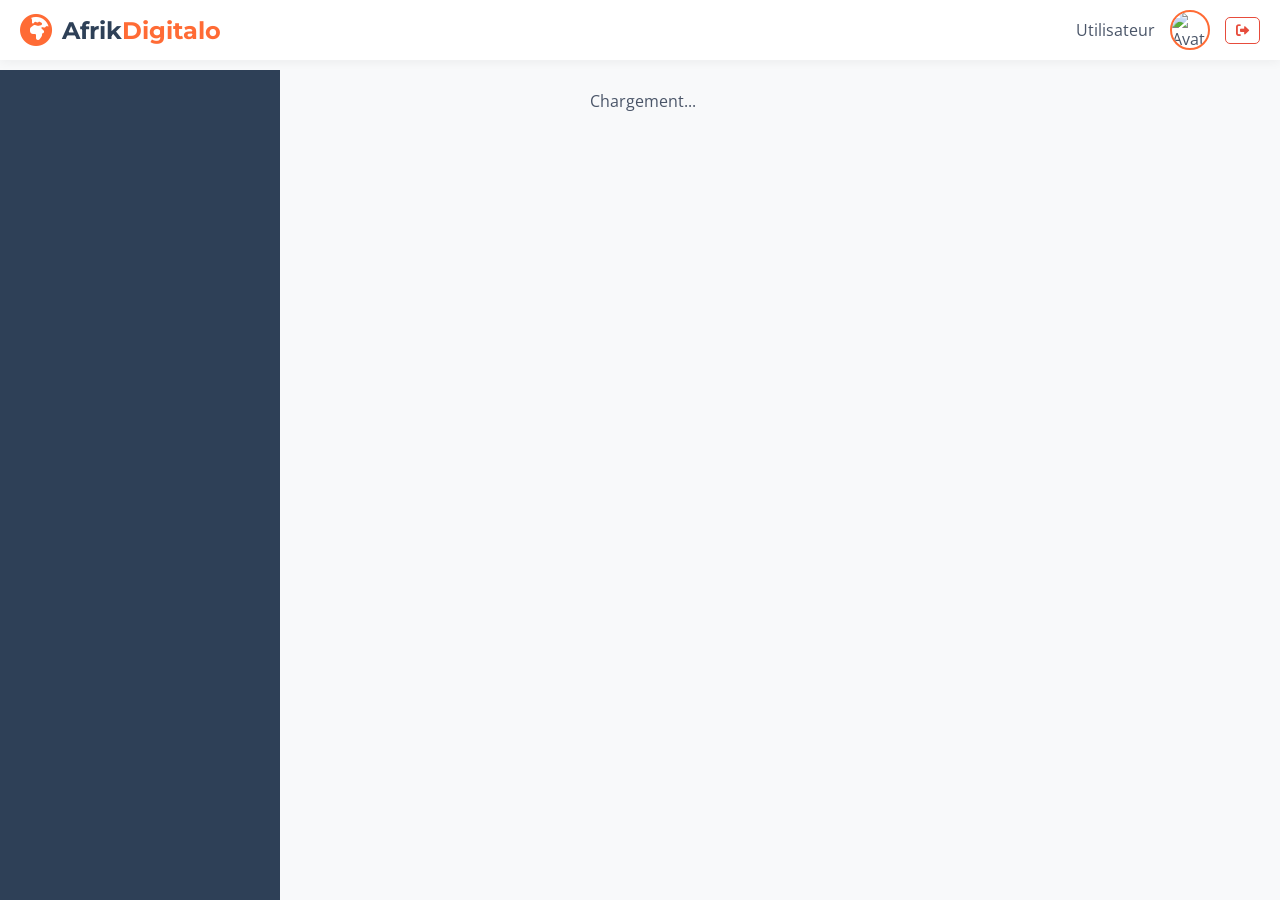
==== cart.html @ 859230e5 "Add files via upload" ====
<!DOCTYPE html>
<html lang="fr">
<head>
    <meta charset="UTF-8">
    <meta name="viewport" content="width=device-width, initial-scale=1.0, maximum-scale=1.0, user-scalable=yes">
    <title>Panier - AfrikDigitalo</title>
    <link href="https://fonts.googleapis.com/css2?family=Montserrat:wght@400;500;600;700&family=Open+Sans:wght@300;400;600&display=swap" rel="stylesheet">
    <link rel="stylesheet" href="https://cdnjs.cloudflare.com/ajax/libs/font-awesome/6.0.0-beta3/css/all.min.css">
    <link rel="stylesheet" href="style.css">
</head>
<body>
    <header class="main-header">
        <div class="logo">
            <i class="fas fa-globe-africa"></i>
            <span>Afrik<span class="highlight">Digitalo</span></span>
        </div>
        <div class="header-user">
            <span id="headerUserName">Utilisateur</span>
            <img id="headerAvatar" src="https://randomuser.me/api/portraits/lego/1.jpg" alt="Avatar">
            <button class="btn-logout" id="logoutBtn"><i class="fas fa-sign-out-alt"></i></button>
        </div>
    </header>

    <button class="mobile-menu-toggle" id="menuToggle"><i class="fas fa-bars"></i></button>

    <div class="dashboard">
        <aside class="sidebar" id="sidebar">
            <nav>
                <ul id="sidebarNav"></ul>
            </nav>
        </aside>

        <main class="main-content" id="mainContent">
            <div id="verificationBanner" class="verification-banner" style="display: none;">
                <p><i class="fas fa-exclamation-triangle"></i> Votre adresse email n'est pas encore vérifiée.</p>
                <button id="resendVerificationBtn">Renvoyer l'email</button>
            </div>

            <div id="cartContent">Chargement...</div>
        </main>
    </div>

    <nav class="mobile-nav" id="mobileNav">
        <ul id="mobileNavList"></ul>
    </nav>

    <div class="modal" id="logoutModal">
        <div class="modal-content">
            <span class="modal-close" onclick="closeLogoutModal()">&times;</span>
            <h3>Confirmation</h3>
            <p>Êtes-vous sûr de vouloir vous déconnecter ?</p>
            <div style="display: flex; gap: 10px; margin-top: 20px;">
                <button class="btn btn-primary" id="confirmLogout">Oui</button>
                <button class="btn btn-secondary" onclick="closeLogoutModal()">Non</button>
            </div>
        </div>
    </div>

    <div id="toast" class="toast"></div>

    <script src="https://www.gstatic.com/firebasejs/10.7.1/firebase-app-compat.js"></script>
    <script src="https://www.gstatic.com/firebasejs/10.7.1/firebase-auth-compat.js"></script>
    <script src="https://www.gstatic.com/firebasejs/10.7.1/firebase-firestore-compat.js"></script>
    <script src="auth.js"></script>
    <script>
        document.addEventListener('DOMContentLoaded', async () => {
            await requireAuth();
            if (!userData) return;

            if (userData.role !== 'buyer') {
                window.location.href = 'dashboard.html';
                return;
            }

            const sections = [
                { id: 'dashboard', url: 'dashboard.html', icon: 'fas fa-home', label: 'Accueil' },
                { id: 'explore', url: 'explore.html', icon: 'fas fa-search', label: 'Explorer' },
                { id: 'cart', url: 'cart.html', icon: 'fas fa-shopping-cart', label: 'Panier' },
                { id: 'orders', url: 'orders.html', icon: 'fas fa-history', label: 'Mes achats' },
                { id: 'favorites', url: 'favorites.html', icon: 'fas fa-heart', label: 'Favoris' },
                { id: 'profile', url: 'profile.html', icon: 'fas fa-user', label: 'Profil' },
                { id: 'settings', url: 'settings.html', icon: 'fas fa-cog', label: 'Paramètres' }
            ];
            document.getElementById('sidebarNav').innerHTML = sections.map(s => `
                <li><a href="${s.url}" class="${s.id === 'cart' ? 'active' : ''}"><i class="${s.icon}"></i> ${s.label}</a></li>
            `).join('');
            document.getElementById('mobileNavList').innerHTML = sections.map(s => `
                <li><a href="${s.url}" class="${s.id === 'cart' ? 'active' : ''}"><i class="${s.icon}"></i> <span>${s.label}</span></a></li>
            `).join('');

            await loadCart();
        });

        async function loadCart() {
            const contentDiv = document.getElementById('cartContent');
            const cartSnap = await db.collection('cart').where('userId', '==', currentUser.uid).get();
            if (cartSnap.empty) {
                contentDiv.innerHTML = '<p>Votre panier est vide.</p>';
                return;
            }

            let total = 0;
            let items = [];
            for (const doc of cartSnap.docs) {
                const item = doc.data();
                const serviceDoc = await db.collection('services').doc(item.serviceId).get();
                if (serviceDoc.exists) {
                    const s = serviceDoc.data();
                    items.push({ id: doc.id, serviceId: item.serviceId, title: s.title, price: s.price, quantity: item.quantity || 1 });
                    total += s.price * (item.quantity || 1);
                }
            }

            let html = '<div class="orders-table"><h2>Votre panier</h2><table><thead><tr><th>Service</th><th>Prix unitaire</th><th>Quantité</th><th>Total</th><th>Action</th></tr></thead><tbody>';
            items.forEach(item => {
                html += `<tr>
                    <td>${item.title}</td>
                    <td>${item.price} FCFA</td>
                    <td>${item.quantity}</td>
                    <td>${item.price * item.quantity} FCFA</td>
                    <td><button class="btn-delete" onclick="removeFromCart('${item.id}')"><i class="fas fa-trash"></i></button></td>
                </tr>`;
            });
            html += `</tbody></table><p><strong>Total : ${total} FCFA</strong></p>`;
            html += `<button class="btn-success" onclick="checkout()">Passer la commande</button>`;
            html += '</div>';
            contentDiv.innerHTML = html;
        }

        window.removeFromCart = async function(cartId) {
            await db.collection('cart').doc(cartId).delete();
            showToast('Retiré du panier', 'success');
            loadCart();
        };

        window.checkout = async function() {
            const cartSnap = await db.collection('cart').where('userId', '==', currentUser.uid).get();
            if (cartSnap.empty) return;
            const batch = db.batch();
            for (const doc of cartSnap.docs) {
                const item = doc.data();
                const serviceDoc = await db.collection('services').doc(item.serviceId).get();
                if (!serviceDoc.exists) continue;
                const service = serviceDoc.data();
                const orderRef = db.collection('orders').doc();
                batch.set(orderRef, {
                    buyerId: currentUser.uid,
                    sellerId: service.creatorId,
                    serviceId: item.serviceId,
                    amount: service.price,
                    status: 'pending',
                    createdAt: firebase.firestore.FieldValue.serverTimestamp()
                });
                batch.delete(doc.ref);
            }
            await batch.commit();
            showToast('Commande passée avec succès !', 'success');
            loadCart();
        };
    </script>
</body>
</html>
---- style.css ----
/* style.css */
* {
    margin: 0;
    padding: 0;
    box-sizing: border-box;
}
:root {
    --primary: #FF6B35;
    --secondary: #2E4057;
    --accent-green: #27AE60;
    --accent-blue: #3498DB;
    --light-bg: #F8F9FA;
    --dark: #2C3E50;
    --text: #4A5568;
    --white: #FFFFFF;
    --gray-light: #E2E8F0;
    --danger: #E74C3C;
    --warning: #F39C12;
    --success: #27AE60;
}
body {
    font-family: 'Open Sans', sans-serif;
    background: var(--light-bg);
    color: var(--text);
    min-height: 100vh;
    display: flex;
    flex-direction: column;
}
/* Header fixe */
.main-header {
    position: sticky;
    top: 0;
    z-index: 1000;
    background: var(--white);
    box-shadow: 0 2px 10px rgba(0,0,0,0.05);
    padding: 10px 20px;
    display: flex;
    align-items: center;
    justify-content: space-between;
}
.main-header .logo {
    display: flex;
    align-items: center;
    gap: 10px;
    font-family: 'Montserrat', sans-serif;
    font-weight: 700;
    font-size: 1.5rem;
    color: var(--secondary);
}
.main-header .logo i {
    color: var(--primary);
    font-size: 2rem;
}
.main-header .logo .highlight { color: var(--primary); }
.header-user {
    display: flex;
    align-items: center;
    gap: 15px;
}
.header-user img {
    width: 40px;
    height: 40px;
    border-radius: 50%;
    object-fit: cover;
    border: 2px solid var(--primary);
}
.btn-logout {
    background: transparent;
    border: 1px solid var(--danger);
    color: var(--danger);
    padding: 5px 10px;
    border-radius: 5px;
    cursor: pointer;
    font-weight: 600;
    transition: all 0.3s;
}
.btn-logout:hover {
    background: var(--danger);
    color: white;
}
/* Dashboard layout */
.dashboard {
    display: flex;
    flex: 1;
}
/* Sidebar desktop */
.sidebar {
    width: 280px;
    background: var(--secondary);
    color: white;
    padding: 30px 0;
    position: sticky;
    top: 70px; /* hauteur du header */
    height: calc(100vh - 70px);
    overflow-y: auto;
    transition: transform 0.3s ease;
    z-index: 900;
}
.sidebar nav ul {
    list-style: none;
}
.sidebar nav ul li {
    margin-bottom: 5px;
}
.sidebar nav ul li a {
    display: flex;
    align-items: center;
    gap: 15px;
    padding: 15px 20px;
    color: #ddd;
    text-decoration: none;
    transition: all 0.3s;
    border-left: 4px solid transparent;
}
.sidebar nav ul li a:hover,
.sidebar nav ul li a.active {
    background: rgba(255,107,53,0.2);
    color: white;
    border-left-color: var(--primary);
}
.sidebar nav ul li a i {
    width: 20px;
    font-size: 1.2rem;
}
/* Bouton menu mobile */
.mobile-menu-toggle {
    display: none;
    background: var(--primary);
    color: white;
    border: none;
    width: 45px;
    height: 45px;
    border-radius: 50%;
    font-size: 1.3rem;
    cursor: pointer;
    box-shadow: 0 2px 10px rgba(0,0,0,0.2);
    position: fixed;
    bottom: 80px;
    right: 15px;
    z-index: 1100;
}
/* Contenu principal */
.main-content {
    flex: 1;
    padding: 30px;
    overflow-x: hidden;
    margin-left: 280px;
    transition: margin-left 0.3s;
}
/* Footer mobile */
.mobile-nav {
    display: none;
    position: fixed;
    bottom: 0;
    left: 0;
    width: 100%;
    background: white;
    box-shadow: 0 -2px 10px rgba(0,0,0,0.1);
    z-index: 1000;
    padding: 10px 0;
    border-top: 1px solid var(--gray-light);
}
.mobile-nav ul {
    display: flex;
    justify-content: space-around;
    list-style: none;
}
.mobile-nav ul li a {
    display: flex;
    flex-direction: column;
    align-items: center;
    color: var(--text);
    text-decoration: none;
    font-size: 0.8rem;
    gap: 5px;
    padding: 5px;
}
.mobile-nav ul li a i {
    font-size: 1.3rem;
}
.mobile-nav ul li a.active {
    color: var(--primary);
}
/* Bannière vérification */
.verification-banner {
    background: #fff3cd;
    border-left: 4px solid var(--warning);
    padding: 15px 20px;
    border-radius: 5px;
    margin-bottom: 30px;
    display: flex;
    align-items: center;
    justify-content: space-between;
    flex-wrap: wrap;
    gap: 15px;
}
.verification-banner p {
    display: flex;
    align-items: center;
    gap: 10px;
    color: #856404;
}
.verification-banner button {
    background: var(--warning);
    color: white;
    border: none;
    padding: 8px 20px;
    border-radius: 5px;
    cursor: pointer;
    font-weight: 600;
}
/* Stats cards */
.stats-grid {
    display: grid;
    grid-template-columns: repeat(auto-fit, minmax(200px, 1fr));
    gap: 20px;
    margin-bottom: 30px;
}
.stat-card {
    background: white;
    border-radius: 10px;
    padding: 20px;
    box-shadow: 0 5px 15px rgba(0,0,0,0.05);
    display: flex;
    align-items: center;
    gap: 15px;
    transition: transform 0.3s;
}
.stat-card:hover {
    transform: translateY(-5px);
}
.stat-icon {
    width: 50px;
    height: 50px;
    background: #FFEAD2;
    border-radius: 10px;
    display: flex;
    align-items: center;
    justify-content: center;
    font-size: 1.5rem;
    color: var(--primary);
}
.stat-details h3 {
    font-size: 0.9rem;
    color: #777;
    font-weight: 400;
}
.stat-details p {
    font-size: 1.5rem;
    font-weight: 700;
    color: var(--secondary);
}
/* Grille de services */
.services-grid {
    display: grid;
    grid-template-columns: repeat(auto-fill, minmax(280px, 1fr));
    gap: 20px;
    margin-bottom: 30px;
}
.service-card {
    background: white;
    border-radius: 10px;
    padding: 20px;
    box-shadow: 0 5px 15px rgba(0,0,0,0.05);
    transition: transform 0.3s;
    position: relative;
}
.service-card:hover {
    transform: translateY(-5px);
}
.service-card h3 {
    font-size: 1.2rem;
    margin-bottom: 10px;
    color: var(--secondary);
}
.service-card p {
    color: #777;
    font-size: 0.9rem;
    margin-bottom: 15px;
    line-height: 1.4;
}
.service-price {
    font-size: 1.3rem;
    font-weight: 700;
    color: var(--primary);
    margin-bottom: 10px;
}
.service-actions {
    display: flex;
    gap: 10px;
    flex-wrap: wrap;
}
.btn {
    padding: 8px 15px;
    border: none;
    border-radius: 5px;
    cursor: pointer;
    font-weight: 600;
    font-size: 0.9rem;
    transition: background 0.3s;
}
.btn-primary { background: var(--primary); color: white; }
.btn-success { background: var(--accent-green); color: white; }
.btn-info { background: var(--accent-blue); color: white; }
.btn-danger { background: var(--danger); color: white; }
.btn-warning { background: var(--warning); color: white; }
.btn-edit { background: var(--accent-blue); color: white; }
.btn-delete { background: var(--danger); color: white; }
.btn-buy { background: var(--accent-green); color: white; }
.btn-add {
    background: var(--accent-green);
    color: white;
    border: none;
    padding: 12px 25px;
    border-radius: 5px;
    cursor: pointer;
    font-weight: 600;
    margin-bottom: 20px;
    display: inline-flex;
    align-items: center;
    gap: 10px;
}
/* Tableau commandes */
.orders-table {
    background: white;
    border-radius: 10px;
    padding: 20px;
    box-shadow: 0 5px 15px rgba(0,0,0,0.05);
    margin-bottom: 30px;
    overflow-x: auto;
}
.orders-table h2 {
    margin-bottom: 20px;
    color: var(--secondary);
    font-size: 1.3rem;
}
table {
    width: 100%;
    border-collapse: collapse;
    min-width: 600px;
}
th {
    text-align: left;
    padding: 12px;
    background: var(--light-bg);
    color: var(--secondary);
    font-weight: 600;
}
td {
    padding: 12px;
    border-bottom: 1px solid var(--gray-light);
}
.badge {
    padding: 5px 10px;
    border-radius: 20px;
    font-size: 0.8rem;
    font-weight: 600;
}
.badge.success { background: #d4edda; color: #155724; }
.badge.warning { background: #fff3cd; color: #856404; }
.badge.danger { background: #f8d7da; color: #721c24; }
/* Formulaire profil */
.profile-form {
    background: white;
    border-radius: 10px;
    padding: 30px;
    box-shadow: 0 5px 15px rgba(0,0,0,0.05);
    max-width: 600px;
    margin: 0 auto;
}
.form-group {
    margin-bottom: 20px;
}
.form-group label {
    display: block;
    margin-bottom: 8px;
    font-weight: 500;
    color: var(--secondary);
}
.form-group input, .form-group textarea, .form-group select {
    width: 100%;
    padding: 12px 15px;
    border: 2px solid var(--gray-light);
    border-radius: 5px;
    font-size: 1rem;
    transition: border-color 0.3s;
}
.form-group input:focus, .form-group textarea:focus, .form-group select:focus {
    border-color: var(--primary);
    outline: none;
}
.btn-save {
    background: var(--primary);
    color: white;
    border: none;
    padding: 12px 30px;
    border-radius: 5px;
    cursor: pointer;
    font-weight: 600;
    width: 100%;
}
/* Paramètres */
.settings-group {
    background: white;
    border-radius: 10px;
    padding: 20px;
    margin-bottom: 20px;
}
.settings-group h3 {
    margin-bottom: 15px;
    color: var(--secondary);
}
.setting-item {
    display: flex;
    justify-content: space-between;
    align-items: center;
    padding: 10px 0;
    border-bottom: 1px solid var(--gray-light);
}
.setting-item:last-child {
    border-bottom: none;
}
.toggle-switch {
    position: relative;
    display: inline-block;
    width: 50px;
    height: 24px;
}
.toggle-switch input {
    opacity: 0;
    width: 0;
    height: 0;
}
.slider {
    position: absolute;
    cursor: pointer;
    top: 0;
    left: 0;
    right: 0;
    bottom: 0;
    background-color: #ccc;
    transition: .4s;
    border-radius: 24px;
}
.slider:before {
    position: absolute;
    content: "";
    height: 20px;
    width: 20px;
    left: 2px;
    bottom: 2px;
    background-color: white;
    transition: .4s;
    border-radius: 50%;
}
input:checked + .slider {
    background-color: var(--primary);
}
input:checked + .slider:before {
    transform: translateX(26px);
}
/* Modal */
.modal {
    display: none;
    position: fixed;
    top: 0;
    left: 0;
    width: 100%;
    height: 100%;
    background: rgba(0,0,0,0.5);
    z-index: 2000;
    justify-content: center;
    align-items: center;
}
.modal.active {
    display: flex;
}
.modal-content {
    background: white;
    padding: 30px;
    border-radius: 10px;
    max-width: 500px;
    width: 90%;
    max-height: 90vh;
    overflow-y: auto;
    position: relative;
}
.modal-content h3 {
    margin-bottom: 20px;
    color: var(--secondary);
}
.modal-close {
    position: absolute;
    top: 15px;
    right: 20px;
    font-size: 1.5rem;
    cursor: pointer;
}
/* Toast */
.toast {
    position: fixed;
    top: 20px;
    right: 20px;
    background: white;
    border-left: 4px solid var(--primary);
    border-radius: 5px;
    box-shadow: 0 5px 15px rgba(0,0,0,0.2);
    padding: 15px 25px;
    z-index: 3000;
    display: flex;
    align-items: center;
    gap: 10px;
    transform: translateX(400px);
    transition: transform 0.3s;
}
.toast.show {
    transform: translateX(0);
}
.toast.success { border-left-color: var(--success); }
.toast.error { border-left-color: var(--danger); }
.toast.warning { border-left-color: var(--warning); }
/* Activité récente */
.activity-item {
    padding: 10px;
    border-bottom: 1px solid var(--gray-light);
}
/* Responsive */
@media (max-width: 768px) {
    .sidebar {
        position: fixed;
        left: -280px;
        height: 100vh;
        top: 0;
        padding-top: 70px;
        z-index: 1200;
    }
    .sidebar.open {
        left: 0;
    }
    .main-content {
        margin-left: 0;
        padding: 20px;
        padding-bottom: 80px;
    }
    .mobile-menu-toggle {
        display: block;
    }
    .mobile-nav {
        display: block;
    }
    .main-header {
        padding: 10px;
    }
    .header-user span {
        display: none;
    }
}
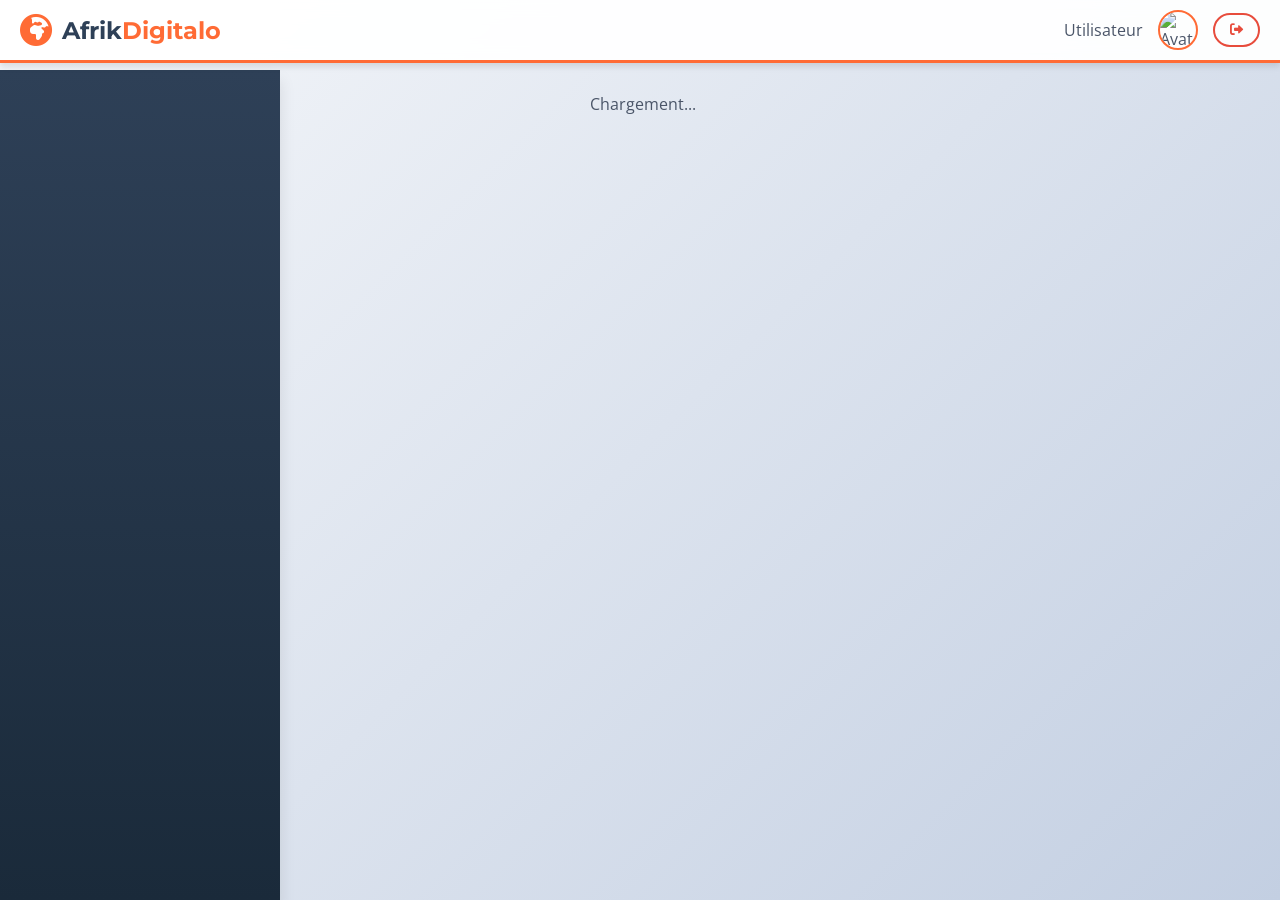
==== commit c1e20680: "Add files via upload" ====
--- a/cart.html
+++ b/cart.html
@@ -15,6 +15,7 @@
             <span>Afrik<span class="highlight">Digitalo</span></span>
         </div>
         <div class="header-user">
+            <span id="headerBalance" style="font-weight:600; margin-right:10px;"></span>
             <span id="headerUserName">Utilisateur</span>
             <img id="headerAvatar" src="https://randomuser.me/api/portraits/lego/1.jpg" alt="Avatar">
             <button class="btn-logout" id="logoutBtn"><i class="fas fa-sign-out-alt"></i></button>
@@ -106,15 +107,23 @@
                 const serviceDoc = await db.collection('services').doc(item.serviceId).get();
                 if (serviceDoc.exists) {
                     const s = serviceDoc.data();
-                    items.push({ id: doc.id, serviceId: item.serviceId, title: s.title, price: s.price, quantity: item.quantity || 1 });
+                    items.push({ 
+                        id: doc.id, 
+                        serviceId: item.serviceId, 
+                        title: s.title, 
+                        price: s.price, 
+                        quantity: item.quantity || 1,
+                        images: s.images || []
+                    });
                     total += s.price * (item.quantity || 1);
                 }
             }
 
             let html = '<div class="orders-table"><h2>Votre panier</h2><table><thead><tr><th>Service</th><th>Prix unitaire</th><th>Quantité</th><th>Total</th><th>Action</th></tr></thead><tbody>';
             items.forEach(item => {
+                const imageHtml = item.images.length > 0 ? `<img src="${item.images[0]}" style="width:50px; height:50px; object-fit:cover; border-radius:5px; margin-right:10px;">` : '';
                 html += `<tr>
-                    <td>${item.title}</td>
+                    <td>${imageHtml} ${item.title}</td>
                     <td>${item.price} FCFA</td>
                     <td>${item.quantity}</td>
                     <td>${item.price * item.quantity} FCFA</td>
@@ -122,7 +131,12 @@
                 </tr>`;
             });
             html += `</tbody></table><p><strong>Total : ${total} FCFA</strong></p>`;
-            html += `<button class="btn-success" onclick="checkout()">Passer la commande</button>`;
+            html += `<p><strong>Votre solde : ${userData.balance || 0} FCFA</strong></p>`;
+            if ((userData.balance || 0) >= total) {
+                html += `<button class="btn-success" onclick="checkout()">Passer la commande</button>`;
+            } else {
+                html += `<p style="color:red;">Solde insuffisant. Veuillez recharger votre compte.</p>`;
+            }
             html += '</div>';
             contentDiv.innerHTML = html;
         }
@@ -136,14 +150,16 @@
         window.checkout = async function() {
             const cartSnap = await db.collection('cart').where('userId', '==', currentUser.uid).get();
             if (cartSnap.empty) return;
-            const batch = db.batch();
+
+            let total = 0;
+            const orders = [];
             for (const doc of cartSnap.docs) {
                 const item = doc.data();
                 const serviceDoc = await db.collection('services').doc(item.serviceId).get();
                 if (!serviceDoc.exists) continue;
                 const service = serviceDoc.data();
-                const orderRef = db.collection('orders').doc();
-                batch.set(orderRef, {
+                total += service.price * (item.quantity || 1);
+                orders.push({
                     buyerId: currentUser.uid,
                     sellerId: service.creatorId,
                     serviceId: item.serviceId,
@@ -151,9 +167,28 @@
                     status: 'pending',
                     createdAt: firebase.firestore.FieldValue.serverTimestamp()
                 });
-                batch.delete(doc.ref);
             }
+
+            if ((userData.balance || 0) < total) {
+                showToast('Solde insuffisant', 'error');
+                return;
+            }
+
+            const batch = db.batch();
+            const userRef = db.collection('users').doc(currentUser.uid);
+            batch.update(userRef, { balance: firebase.firestore.FieldValue.increment(-total) });
+
+            for (const order of orders) {
+                const orderRef = db.collection('orders').doc();
+                batch.set(orderRef, order);
+            }
+            cartSnap.docs.forEach(doc => batch.delete(doc.ref));
+
             await batch.commit();
+
+            userData.balance -= total;
+            document.getElementById('headerBalance').textContent = `Solde: ${userData.balance} FCFA`;
+
             showToast('Commande passée avec succès !', 'success');
             loadCart();
         };
--- a/style.css
+++ b/style.css
@@ -1,43 +1,55 @@
-/* style.css */
+/* style.css - Version professionnelle avec animations et nouvelle palette */
 * {
     margin: 0;
     padding: 0;
     box-sizing: border-box;
 }
+
 :root {
-    --primary: #FF6B35;
-    --secondary: #2E4057;
-    --accent-green: #27AE60;
-    --accent-blue: #3498DB;
-    --light-bg: #F8F9FA;
-    --dark: #2C3E50;
-    --text: #4A5568;
+    --primary: #FF6B35;        /* Orange vif */
+    --primary-dark: #E05A2B;    /* Orange foncé */
+    --secondary: #2E4057;       /* Bleu nuit */
+    --accent-green: #27AE60;    /* Vert */
+    --accent-blue: #3498DB;     /* Bleu clair */
+    --light-bg: #F8F9FA;        /* Fond clair */
+    --dark: #2C3E50;            /* Gris foncé */
+    --text: #4A5568;            /* Texte principal */
     --white: #FFFFFF;
     --gray-light: #E2E8F0;
-    --danger: #E74C3C;
-    --warning: #F39C12;
-    --success: #27AE60;
-}
+    --gray: #A0AEC0;
+    --danger: #E74C3C;          /* Rouge */
+    --warning: #F39C12;         /* Jaune */
+    --success: #27AE60;         /* Vert */
+    --shadow-sm: 0 2px 4px rgba(0,0,0,0.1);
+    --shadow-md: 0 4px 6px rgba(0,0,0,0.1);
+    --shadow-lg: 0 10px 15px rgba(0,0,0,0.1);
+    --transition: all 0.3s ease;
+}
+
 body {
     font-family: 'Open Sans', sans-serif;
-    background: var(--light-bg);
+    background: linear-gradient(135deg, #f5f7fa 0%, #c3cfe2 100%);
     color: var(--text);
     min-height: 100vh;
     display: flex;
     flex-direction: column;
 }
-/* Header fixe */
+
+/* Header fixe avec effet de verre */
 .main-header {
     position: sticky;
     top: 0;
     z-index: 1000;
-    background: var(--white);
-    box-shadow: 0 2px 10px rgba(0,0,0,0.05);
+    background: rgba(255, 255, 255, 0.95);
+    backdrop-filter: blur(10px);
+    box-shadow: var(--shadow-md);
     padding: 10px 20px;
     display: flex;
     align-items: center;
     justify-content: space-between;
-}
+    border-bottom: 3px solid var(--primary);
+}
+
 .main-header .logo {
     display: flex;
     align-items: center;
@@ -46,62 +58,99 @@
     font-weight: 700;
     font-size: 1.5rem;
     color: var(--secondary);
-}
+    transition: var(--transition);
+}
+
+.main-header .logo:hover {
+    transform: scale(1.05);
+}
+
 .main-header .logo i {
     color: var(--primary);
     font-size: 2rem;
-}
-.main-header .logo .highlight { color: var(--primary); }
+    animation: pulse 2s infinite;
+}
+
+@keyframes pulse {
+    0% { transform: scale(1); }
+    50% { transform: scale(1.1); }
+    100% { transform: scale(1); }
+}
+
+.main-header .logo .highlight {
+    color: var(--primary);
+}
+
 .header-user {
     display: flex;
     align-items: center;
     gap: 15px;
 }
+
 .header-user img {
     width: 40px;
     height: 40px;
     border-radius: 50%;
     object-fit: cover;
     border: 2px solid var(--primary);
-}
+    transition: var(--transition);
+}
+
+.header-user img:hover {
+    transform: scale(1.1);
+    border-color: var(--accent-green);
+}
+
 .btn-logout {
     background: transparent;
-    border: 1px solid var(--danger);
+    border: 2px solid var(--danger);
     color: var(--danger);
-    padding: 5px 10px;
-    border-radius: 5px;
+    padding: 8px 15px;
+    border-radius: 25px;
     cursor: pointer;
     font-weight: 600;
-    transition: all 0.3s;
-}
+    transition: var(--transition);
+    display: flex;
+    align-items: center;
+    gap: 5px;
+}
+
 .btn-logout:hover {
     background: var(--danger);
     color: white;
-}
+    transform: translateY(-2px);
+    box-shadow: var(--shadow-md);
+}
+
 /* Dashboard layout */
 .dashboard {
     display: flex;
     flex: 1;
 }
-/* Sidebar desktop */
+
+/* Sidebar desktop avec dégradé */
 .sidebar {
     width: 280px;
-    background: var(--secondary);
+    background: linear-gradient(180deg, var(--secondary) 0%, #1a2a3a 100%);
     color: white;
     padding: 30px 0;
     position: sticky;
-    top: 70px; /* hauteur du header */
+    top: 70px;
     height: calc(100vh - 70px);
     overflow-y: auto;
     transition: transform 0.3s ease;
     z-index: 900;
-}
+    box-shadow: var(--shadow-lg);
+}
+
 .sidebar nav ul {
     list-style: none;
 }
+
 .sidebar nav ul li {
     margin-bottom: 5px;
 }
+
 .sidebar nav ul li a {
     display: flex;
     align-items: center;
@@ -109,36 +158,70 @@
     padding: 15px 20px;
     color: #ddd;
     text-decoration: none;
-    transition: all 0.3s;
+    transition: var(--transition);
     border-left: 4px solid transparent;
-}
+    position: relative;
+    overflow: hidden;
+}
+
+.sidebar nav ul li a::before {
+    content: '';
+    position: absolute;
+    left: 0;
+    top: 0;
+    height: 100%;
+    width: 0;
+    background: rgba(255,107,53,0.2);
+    transition: width 0.3s;
+    z-index: -1;
+}
+
+.sidebar nav ul li a:hover::before,
+.sidebar nav ul li a.active::before {
+    width: 100%;
+}
+
 .sidebar nav ul li a:hover,
 .sidebar nav ul li a.active {
-    background: rgba(255,107,53,0.2);
     color: white;
     border-left-color: var(--primary);
 }
+
 .sidebar nav ul li a i {
     width: 20px;
     font-size: 1.2rem;
 }
-/* Bouton menu mobile */
+
+/* Bouton menu mobile avec animation */
 .mobile-menu-toggle {
     display: none;
     background: var(--primary);
     color: white;
     border: none;
-    width: 45px;
-    height: 45px;
+    width: 55px;
+    height: 55px;
     border-radius: 50%;
-    font-size: 1.3rem;
-    cursor: pointer;
-    box-shadow: 0 2px 10px rgba(0,0,0,0.2);
+    font-size: 1.5rem;
+    cursor: pointer;
+    box-shadow: var(--shadow-lg);
     position: fixed;
     bottom: 80px;
     right: 15px;
     z-index: 1100;
-}
+    animation: bounce 2s infinite;
+    transition: var(--transition);
+}
+
+.mobile-menu-toggle:hover {
+    background: var(--primary-dark);
+    transform: scale(1.1);
+}
+
+@keyframes bounce {
+    0%, 100% { transform: translateY(0); }
+    50% { transform: translateY(-10px); }
+}
+
 /* Contenu principal */
 .main-content {
     flex: 1;
@@ -147,6 +230,7 @@
     margin-left: 280px;
     transition: margin-left 0.3s;
 }
+
 /* Footer mobile */
 .mobile-nav {
     display: none;
@@ -154,17 +238,20 @@
     bottom: 0;
     left: 0;
     width: 100%;
-    background: white;
+    background: rgba(255, 255, 255, 0.95);
+    backdrop-filter: blur(10px);
     box-shadow: 0 -2px 10px rgba(0,0,0,0.1);
     z-index: 1000;
     padding: 10px 0;
-    border-top: 1px solid var(--gray-light);
-}
+    border-top: 2px solid var(--primary);
+}
+
 .mobile-nav ul {
     display: flex;
     justify-content: space-around;
     list-style: none;
 }
+
 .mobile-nav ul li a {
     display: flex;
     flex-direction: column;
@@ -174,263 +261,498 @@
     font-size: 0.8rem;
     gap: 5px;
     padding: 5px;
-}
+    transition: var(--transition);
+}
+
 .mobile-nav ul li a i {
     font-size: 1.3rem;
 }
+
 .mobile-nav ul li a.active {
     color: var(--primary);
-}
+    transform: scale(1.1);
+}
+
 /* Bannière vérification */
 .verification-banner {
-    background: #fff3cd;
+    background: linear-gradient(135deg, #fff3cd, #ffeaa7);
     border-left: 4px solid var(--warning);
     padding: 15px 20px;
-    border-radius: 5px;
+    border-radius: 10px;
     margin-bottom: 30px;
     display: flex;
     align-items: center;
     justify-content: space-between;
     flex-wrap: wrap;
     gap: 15px;
-}
+    animation: slideIn 0.5s;
+}
+
+@keyframes slideIn {
+    from { transform: translateY(-20px); opacity: 0; }
+    to { transform: translateY(0); opacity: 1; }
+}
+
 .verification-banner p {
     display: flex;
     align-items: center;
     gap: 10px;
     color: #856404;
 }
+
 .verification-banner button {
     background: var(--warning);
     color: white;
     border: none;
-    padding: 8px 20px;
-    border-radius: 5px;
+    padding: 10px 25px;
+    border-radius: 25px;
     cursor: pointer;
     font-weight: 600;
-}
-/* Stats cards */
+    transition: var(--transition);
+}
+
+.verification-banner button:hover {
+    background: #e0a800;
+    transform: scale(1.05);
+}
+
+/* Stats cards avec animations */
 .stats-grid {
     display: grid;
     grid-template-columns: repeat(auto-fit, minmax(200px, 1fr));
     gap: 20px;
     margin-bottom: 30px;
 }
+
 .stat-card {
     background: white;
-    border-radius: 10px;
+    border-radius: 15px;
     padding: 20px;
-    box-shadow: 0 5px 15px rgba(0,0,0,0.05);
+    box-shadow: var(--shadow-md);
     display: flex;
     align-items: center;
     gap: 15px;
-    transition: transform 0.3s;
-}
+    transition: var(--transition);
+    border: 1px solid rgba(255,107,53,0.1);
+    position: relative;
+    overflow: hidden;
+}
+
+.stat-card::after {
+    content: '';
+    position: absolute;
+    top: 0;
+    left: 0;
+    width: 100%;
+    height: 100%;
+    background: linear-gradient(45deg, transparent, rgba(255,107,53,0.1), transparent);
+    transform: translateX(-100%);
+    transition: transform 0.6s;
+}
+
+.stat-card:hover::after {
+    transform: translateX(100%);
+}
+
 .stat-card:hover {
-    transform: translateY(-5px);
-}
+    transform: translateY(-5px) scale(1.02);
+    box-shadow: var(--shadow-lg);
+}
+
 .stat-icon {
-    width: 50px;
-    height: 50px;
-    background: #FFEAD2;
-    border-radius: 10px;
+    width: 60px;
+    height: 60px;
+    background: linear-gradient(135deg, #FFEAD2, #ffd6b0);
+    border-radius: 15px;
     display: flex;
     align-items: center;
     justify-content: center;
-    font-size: 1.5rem;
+    font-size: 1.8rem;
     color: var(--primary);
 }
+
 .stat-details h3 {
     font-size: 0.9rem;
-    color: #777;
+    color: var(--gray);
     font-weight: 400;
 }
+
 .stat-details p {
-    font-size: 1.5rem;
+    font-size: 1.8rem;
     font-weight: 700;
     color: var(--secondary);
 }
+
 /* Grille de services */
 .services-grid {
     display: grid;
-    grid-template-columns: repeat(auto-fill, minmax(280px, 1fr));
-    gap: 20px;
+    grid-template-columns: repeat(auto-fill, minmax(300px, 1fr));
+    gap: 25px;
     margin-bottom: 30px;
 }
+
 .service-card {
     background: white;
-    border-radius: 10px;
+    border-radius: 15px;
     padding: 20px;
-    box-shadow: 0 5px 15px rgba(0,0,0,0.05);
-    transition: transform 0.3s;
+    box-shadow: var(--shadow-md);
+    transition: var(--transition);
     position: relative;
-}
+    border: 1px solid var(--gray-light);
+    animation: fadeIn 0.5s;
+}
+
+@keyframes fadeIn {
+    from { opacity: 0; transform: translateY(20px); }
+    to { opacity: 1; transform: translateY(0); }
+}
+
 .service-card:hover {
-    transform: translateY(-5px);
-}
+    transform: translateY(-10px) scale(1.02);
+    box-shadow: var(--shadow-lg);
+}
+
+.service-card img {
+    transition: var(--transition);
+    cursor: pointer;
+}
+
+.service-card img:hover {
+    transform: scale(1.05);
+}
+
 .service-card h3 {
-    font-size: 1.2rem;
+    font-size: 1.3rem;
     margin-bottom: 10px;
     color: var(--secondary);
 }
+
 .service-card p {
-    color: #777;
+    color: var(--gray);
     font-size: 0.9rem;
     margin-bottom: 15px;
-    line-height: 1.4;
-}
+    line-height: 1.5;
+}
+
 .service-price {
-    font-size: 1.3rem;
+    font-size: 1.5rem;
     font-weight: 700;
     color: var(--primary);
     margin-bottom: 10px;
 }
+
 .service-actions {
     display: flex;
     gap: 10px;
     flex-wrap: wrap;
-}
+    margin-top: 15px;
+}
+
+/* Boutons avec animations */
 .btn {
-    padding: 8px 15px;
+    padding: 10px 20px;
     border: none;
-    border-radius: 5px;
+    border-radius: 25px;
     cursor: pointer;
     font-weight: 600;
     font-size: 0.9rem;
-    transition: background 0.3s;
-}
-.btn-primary { background: var(--primary); color: white; }
-.btn-success { background: var(--accent-green); color: white; }
-.btn-info { background: var(--accent-blue); color: white; }
-.btn-danger { background: var(--danger); color: white; }
-.btn-warning { background: var(--warning); color: white; }
-.btn-edit { background: var(--accent-blue); color: white; }
-.btn-delete { background: var(--danger); color: white; }
-.btn-buy { background: var(--accent-green); color: white; }
+    transition: var(--transition);
+    display: inline-flex;
+    align-items: center;
+    gap: 8px;
+    position: relative;
+    overflow: hidden;
+}
+
+.btn::after {
+    content: '';
+    position: absolute;
+    top: 50%;
+    left: 50%;
+    width: 0;
+    height: 0;
+    border-radius: 50%;
+    background: rgba(255,255,255,0.3);
+    transform: translate(-50%, -50%);
+    transition: width 0.3s, height 0.3s;
+}
+
+.btn:active::after {
+    width: 200px;
+    height: 200px;
+}
+
+.btn-primary {
+    background: linear-gradient(135deg, var(--primary), var(--primary-dark));
+    color: white;
+}
+
+.btn-primary:hover {
+    background: linear-gradient(135deg, var(--primary-dark), var(--primary));
+    transform: translateY(-2px);
+    box-shadow: 0 5px 15px rgba(255,107,53,0.4);
+}
+
+.btn-success {
+    background: linear-gradient(135deg, var(--accent-green), #219653);
+    color: white;
+}
+
+.btn-success:hover {
+    background: linear-gradient(135deg, #219653, var(--accent-green));
+    transform: translateY(-2px);
+    box-shadow: 0 5px 15px rgba(39,174,96,0.4);
+}
+
+.btn-info {
+    background: linear-gradient(135deg, var(--accent-blue), #2980b9);
+    color: white;
+}
+
+.btn-info:hover {
+    background: linear-gradient(135deg, #2980b9, var(--accent-blue));
+    transform: translateY(-2px);
+    box-shadow: 0 5px 15px rgba(52,152,219,0.4);
+}
+
+.btn-danger {
+    background: linear-gradient(135deg, var(--danger), #c0392b);
+    color: white;
+}
+
+.btn-danger:hover {
+    background: linear-gradient(135deg, #c0392b, var(--danger));
+    transform: translateY(-2px);
+    box-shadow: 0 5px 15px rgba(231,76,60,0.4);
+}
+
+.btn-warning {
+    background: linear-gradient(135deg, var(--warning), #e67e22);
+    color: white;
+}
+
+.btn-warning:hover {
+    background: linear-gradient(135deg, #e67e22, var(--warning));
+    transform: translateY(-2px);
+    box-shadow: 0 5px 15px rgba(243,156,18,0.4);
+}
+
+.btn-edit {
+    background: linear-gradient(135deg, #3498db, #2980b9);
+    color: white;
+}
+
+.btn-delete {
+    background: linear-gradient(135deg, #e74c3c, #c0392b);
+    color: white;
+}
+
+.btn-buy {
+    background: linear-gradient(135deg, #27ae60, #229954);
+    color: white;
+}
+
 .btn-add {
-    background: var(--accent-green);
+    background: linear-gradient(135deg, #27ae60, #219653);
     color: white;
     border: none;
-    padding: 12px 25px;
-    border-radius: 5px;
+    padding: 12px 30px;
+    border-radius: 30px;
     cursor: pointer;
     font-weight: 600;
     margin-bottom: 20px;
     display: inline-flex;
     align-items: center;
     gap: 10px;
-}
+    transition: var(--transition);
+    box-shadow: var(--shadow-md);
+}
+
+.btn-add:hover {
+    transform: translateY(-3px);
+    box-shadow: var(--shadow-lg);
+}
+
+.btn-link {
+    background: transparent;
+    color: var(--accent-blue);
+    border: none;
+    cursor: pointer;
+    text-decoration: underline;
+    font-size: 0.9rem;
+}
+
 /* Tableau commandes */
 .orders-table {
     background: white;
-    border-radius: 10px;
-    padding: 20px;
-    box-shadow: 0 5px 15px rgba(0,0,0,0.05);
+    border-radius: 15px;
+    padding: 25px;
+    box-shadow: var(--shadow-md);
     margin-bottom: 30px;
     overflow-x: auto;
-}
+    animation: fadeIn 0.5s;
+}
+
 .orders-table h2 {
     margin-bottom: 20px;
     color: var(--secondary);
-    font-size: 1.3rem;
-}
+    font-size: 1.5rem;
+    position: relative;
+    display: inline-block;
+}
+
+.orders-table h2::after {
+    content: '';
+    position: absolute;
+    bottom: -5px;
+    left: 0;
+    width: 50%;
+    height: 3px;
+    background: var(--primary);
+    border-radius: 2px;
+}
+
 table {
     width: 100%;
     border-collapse: collapse;
     min-width: 600px;
 }
+
 th {
     text-align: left;
-    padding: 12px;
+    padding: 15px 12px;
     background: var(--light-bg);
     color: var(--secondary);
     font-weight: 600;
 }
+
 td {
     padding: 12px;
     border-bottom: 1px solid var(--gray-light);
 }
+
+tr {
+    transition: var(--transition);
+}
+
+tr:hover {
+    background: rgba(255,107,53,0.05);
+}
+
 .badge {
-    padding: 5px 10px;
+    padding: 5px 15px;
     border-radius: 20px;
     font-size: 0.8rem;
     font-weight: 600;
-}
+    display: inline-block;
+    animation: pulse 1s infinite;
+}
+
 .badge.success { background: #d4edda; color: #155724; }
 .badge.warning { background: #fff3cd; color: #856404; }
 .badge.danger { background: #f8d7da; color: #721c24; }
+
 /* Formulaire profil */
 .profile-form {
     background: white;
-    border-radius: 10px;
+    border-radius: 15px;
     padding: 30px;
-    box-shadow: 0 5px 15px rgba(0,0,0,0.05);
+    box-shadow: var(--shadow-lg);
     max-width: 600px;
     margin: 0 auto;
 }
+
 .form-group {
     margin-bottom: 20px;
 }
+
 .form-group label {
     display: block;
     margin-bottom: 8px;
     font-weight: 500;
     color: var(--secondary);
 }
-.form-group input, .form-group textarea, .form-group select {
+
+.form-group input,
+.form-group textarea,
+.form-group select {
     width: 100%;
     padding: 12px 15px;
     border: 2px solid var(--gray-light);
-    border-radius: 5px;
+    border-radius: 10px;
     font-size: 1rem;
-    transition: border-color 0.3s;
-}
-.form-group input:focus, .form-group textarea:focus, .form-group select:focus {
+    transition: var(--transition);
+    background: var(--light-bg);
+}
+
+.form-group input:focus,
+.form-group textarea:focus,
+.form-group select:focus {
     border-color: var(--primary);
     outline: none;
-}
+    box-shadow: 0 0 0 3px rgba(255,107,53,0.2);
+    background: white;
+}
+
 .btn-save {
-    background: var(--primary);
+    background: linear-gradient(135deg, var(--primary), var(--primary-dark));
     color: white;
     border: none;
-    padding: 12px 30px;
-    border-radius: 5px;
+    padding: 15px 30px;
+    border-radius: 30px;
     cursor: pointer;
     font-weight: 600;
     width: 100%;
-}
+    transition: var(--transition);
+    font-size: 1.1rem;
+}
+
+.btn-save:hover {
+    transform: translateY(-3px);
+    box-shadow: var(--shadow-lg);
+}
+
 /* Paramètres */
 .settings-group {
     background: white;
-    border-radius: 10px;
-    padding: 20px;
+    border-radius: 15px;
+    padding: 25px;
     margin-bottom: 20px;
-}
+    box-shadow: var(--shadow-md);
+}
+
 .settings-group h3 {
     margin-bottom: 15px;
     color: var(--secondary);
-}
+    border-left: 4px solid var(--primary);
+    padding-left: 15px;
+}
+
 .setting-item {
     display: flex;
     justify-content: space-between;
     align-items: center;
-    padding: 10px 0;
+    padding: 15px 0;
     border-bottom: 1px solid var(--gray-light);
 }
+
 .setting-item:last-child {
     border-bottom: none;
 }
+
 .toggle-switch {
     position: relative;
     display: inline-block;
-    width: 50px;
-    height: 24px;
-}
+    width: 60px;
+    height: 30px;
+}
+
 .toggle-switch input {
     opacity: 0;
     width: 0;
     height: 0;
 }
+
 .slider {
     position: absolute;
     cursor: pointer;
@@ -440,26 +762,30 @@
     bottom: 0;
     background-color: #ccc;
     transition: .4s;
-    border-radius: 24px;
-}
+    border-radius: 30px;
+}
+
 .slider:before {
     position: absolute;
     content: "";
-    height: 20px;
-    width: 20px;
-    left: 2px;
-    bottom: 2px;
+    height: 24px;
+    width: 24px;
+    left: 3px;
+    bottom: 3px;
     background-color: white;
     transition: .4s;
     border-radius: 50%;
 }
+
 input:checked + .slider {
     background-color: var(--primary);
 }
+
 input:checked + .slider:before {
-    transform: translateX(26px);
-}
-/* Modal */
+    transform: translateX(30px);
+}
+
+/* Modal avec animation */
 .modal {
     display: none;
     position: fixed;
@@ -471,31 +797,50 @@
     z-index: 2000;
     justify-content: center;
     align-items: center;
-}
+    animation: fadeIn 0.3s;
+}
+
 .modal.active {
     display: flex;
 }
+
 .modal-content {
     background: white;
     padding: 30px;
-    border-radius: 10px;
+    border-radius: 15px;
     max-width: 500px;
     width: 90%;
     max-height: 90vh;
     overflow-y: auto;
     position: relative;
-}
+    animation: slideUp 0.3s;
+}
+
+@keyframes slideUp {
+    from { transform: translateY(50px); opacity: 0; }
+    to { transform: translateY(0); opacity: 1; }
+}
+
 .modal-content h3 {
     margin-bottom: 20px;
     color: var(--secondary);
 }
+
 .modal-close {
     position: absolute;
     top: 15px;
     right: 20px;
-    font-size: 1.5rem;
-    cursor: pointer;
-}
+    font-size: 1.8rem;
+    cursor: pointer;
+    color: var(--gray);
+    transition: var(--transition);
+}
+
+.modal-close:hover {
+    color: var(--danger);
+    transform: rotate(90deg);
+}
+
 /* Toast */
 .toast {
     position: fixed;
@@ -503,8 +848,8 @@
     right: 20px;
     background: white;
     border-left: 4px solid var(--primary);
-    border-radius: 5px;
-    box-shadow: 0 5px 15px rgba(0,0,0,0.2);
+    border-radius: 10px;
+    box-shadow: var(--shadow-lg);
     padding: 15px 25px;
     z-index: 3000;
     display: flex;
@@ -512,18 +857,68 @@
     gap: 10px;
     transform: translateX(400px);
     transition: transform 0.3s;
-}
+    animation: slideInToast 0.3s;
+}
+
+@keyframes slideInToast {
+    from { transform: translateX(400px); }
+    to { transform: translateX(0); }
+}
+
 .toast.show {
     transform: translateX(0);
 }
+
 .toast.success { border-left-color: var(--success); }
 .toast.error { border-left-color: var(--danger); }
 .toast.warning { border-left-color: var(--warning); }
+
+/* Lightbox pour les images */
+.lightbox {
+    display: none;
+    position: fixed;
+    top: 0;
+    left: 0;
+    width: 100%;
+    height: 100%;
+    background: rgba(0,0,0,0.9);
+    z-index: 4000;
+    justify-content: center;
+    align-items: center;
+}
+
+.lightbox.active {
+    display: flex;
+}
+
+.lightbox img {
+    max-width: 90%;
+    max-height: 90%;
+    border-radius: 10px;
+    box-shadow: var(--shadow-lg);
+}
+
+.lightbox-close {
+    position: absolute;
+    top: 20px;
+    right: 30px;
+    font-size: 3rem;
+    color: white;
+    cursor: pointer;
+}
+
 /* Activité récente */
 .activity-item {
-    padding: 10px;
+    padding: 15px;
     border-bottom: 1px solid var(--gray-light);
-}
+    transition: var(--transition);
+}
+
+.activity-item:hover {
+    background: rgba(255,107,53,0.05);
+    padding-left: 20px;
+}
+
 /* Responsive */
 @media (max-width: 768px) {
     .sidebar {
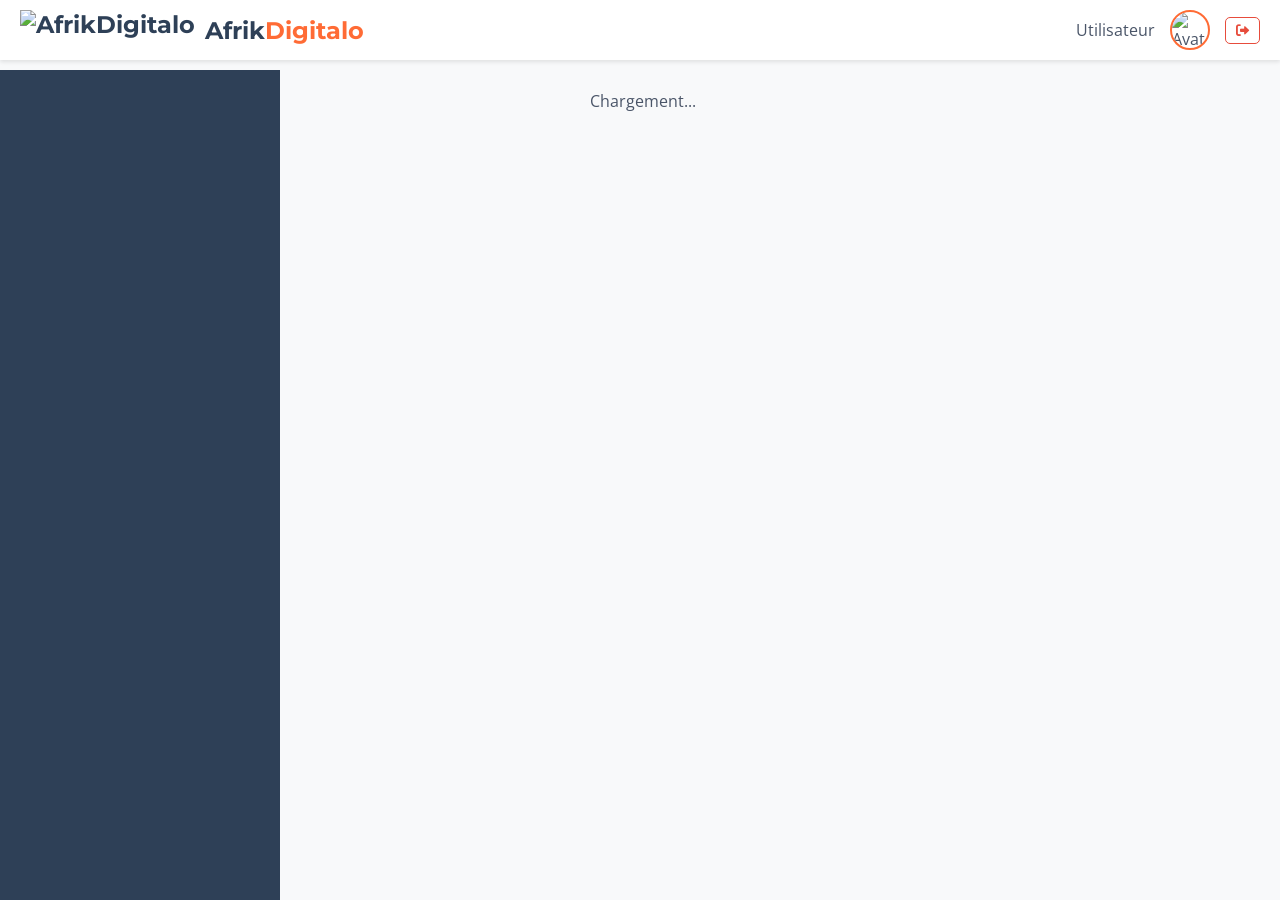
==== commit f1d2e543: "Add files via upload" ====
--- a/cart.html
+++ b/cart.html
@@ -11,18 +11,15 @@
 <body>
     <header class="main-header">
         <div class="logo">
-            <i class="fas fa-globe-africa"></i>
+            <img src="https://raw.githubusercontent.com/exaucenapopolo/AfrikDigitalo/refs/heads/main/Photo/ezgif-693a681e148aad8a.gif" alt="AfrikDigitalo">
             <span>Afrik<span class="highlight">Digitalo</span></span>
         </div>
         <div class="header-user">
-            <span id="headerBalance" style="font-weight:600; margin-right:10px;"></span>
             <span id="headerUserName">Utilisateur</span>
             <img id="headerAvatar" src="https://randomuser.me/api/portraits/lego/1.jpg" alt="Avatar">
             <button class="btn-logout" id="logoutBtn"><i class="fas fa-sign-out-alt"></i></button>
         </div>
     </header>
-
-    <button class="mobile-menu-toggle" id="menuToggle"><i class="fas fa-bars"></i></button>
 
     <div class="dashboard">
         <aside class="sidebar" id="sidebar">
@@ -44,6 +41,18 @@
     <nav class="mobile-nav" id="mobileNav">
         <ul id="mobileNavList"></ul>
     </nav>
+
+    <!-- Modal de confirmation -->
+    <div class="modal" id="confirmModal">
+        <div class="modal-content">
+            <h3>Confirmation</h3>
+            <p id="confirmMessage">Êtes-vous sûr ?</p>
+            <div style="display: flex; gap: 10px; margin-top: 20px;">
+                <button class="btn btn-primary" id="confirmYes">Oui</button>
+                <button class="btn btn-secondary" onclick="closeConfirmModal()">Non</button>
+            </div>
+        </div>
+    </div>
 
     <div class="modal" id="logoutModal">
         <div class="modal-content">
@@ -64,6 +73,8 @@
     <script src="https://www.gstatic.com/firebasejs/10.7.1/firebase-firestore-compat.js"></script>
     <script src="auth.js"></script>
     <script>
+        let confirmCallback = null;
+
         document.addEventListener('DOMContentLoaded', async () => {
             await requireAuth();
             if (!userData) return;
@@ -121,13 +132,13 @@
 
             let html = '<div class="orders-table"><h2>Votre panier</h2><table><thead><tr><th>Service</th><th>Prix unitaire</th><th>Quantité</th><th>Total</th><th>Action</th></tr></thead><tbody>';
             items.forEach(item => {
-                const imageHtml = item.images.length > 0 ? `<img src="${item.images[0]}" style="width:50px; height:50px; object-fit:cover; border-radius:5px; margin-right:10px;">` : '';
+                const imageHtml = item.images.length > 0 ? `<img src="${item.images[0]}" style="width:50px; height:50px; object-fit:cover; border-radius:5px; margin-right:10px; cursor:pointer;" onclick="window.open('${item.images[0]}')">` : '';
                 html += `<tr>
                     <td>${imageHtml} ${item.title}</td>
                     <td>${item.price} FCFA</td>
-                    <td>${item.quantity}</td>
+                    <td><input type="number" min="1" value="${item.quantity}" style="width:60px;" onchange="updateQuantity('${item.id}', this.value)"></td>
                     <td>${item.price * item.quantity} FCFA</td>
-                    <td><button class="btn-delete" onclick="removeFromCart('${item.id}')"><i class="fas fa-trash"></i></button></td>
+                    <td><button class="btn-delete" onclick="confirmRemoveFromCart('${item.id}')"><i class="fas fa-trash"></i></button></td>
                 </tr>`;
             });
             html += `</tbody></table><p><strong>Total : ${total} FCFA</strong></p>`;
@@ -135,16 +146,26 @@
             if ((userData.balance || 0) >= total) {
                 html += `<button class="btn-success" onclick="checkout()">Passer la commande</button>`;
             } else {
-                html += `<p style="color:red;">Solde insuffisant. Veuillez recharger votre compte.</p>`;
+                html += `<p style="color:red;">Solde insuffisant. <a href="dashboard.html" style="color:var(--primary);">Recharger</a></p>`;
             }
             html += '</div>';
             contentDiv.innerHTML = html;
         }
 
-        window.removeFromCart = async function(cartId) {
-            await db.collection('cart').doc(cartId).delete();
-            showToast('Retiré du panier', 'success');
+        window.updateQuantity = async function(cartId, newQuantity) {
+            const q = parseInt(newQuantity);
+            if (q < 1) return;
+            await db.collection('cart').doc(cartId).update({ quantity: q });
+            showToast('Quantité mise à jour', 'success');
             loadCart();
+        };
+
+        window.confirmRemoveFromCart = function(cartId) {
+            showConfirm('Voulez-vous retirer cet article du panier ?', async () => {
+                await db.collection('cart').doc(cartId).delete();
+                showToast('Article retiré', 'success');
+                loadCart();
+            });
         };
 
         window.checkout = async function() {
@@ -164,6 +185,7 @@
                     sellerId: service.creatorId,
                     serviceId: item.serviceId,
                     amount: service.price,
+                    quantity: item.quantity || 1,
                     status: 'pending',
                     createdAt: firebase.firestore.FieldValue.serverTimestamp()
                 });
@@ -174,24 +196,41 @@
                 return;
             }
 
-            const batch = db.batch();
-            const userRef = db.collection('users').doc(currentUser.uid);
-            batch.update(userRef, { balance: firebase.firestore.FieldValue.increment(-total) });
-
-            for (const order of orders) {
-                const orderRef = db.collection('orders').doc();
-                batch.set(orderRef, order);
-            }
-            cartSnap.docs.forEach(doc => batch.delete(doc.ref));
-
-            await batch.commit();
-
-            userData.balance -= total;
-            document.getElementById('headerBalance').textContent = `Solde: ${userData.balance} FCFA`;
-
-            showToast('Commande passée avec succès !', 'success');
-            loadCart();
-        };
+            showConfirm('Confirmez-vous l\'achat de ces articles ?', async () => {
+                const batch = db.batch();
+                const userRef = db.collection('users').doc(currentUser.uid);
+                batch.update(userRef, { balance: firebase.firestore.FieldValue.increment(-total) });
+
+                for (const order of orders) {
+                    const orderRef = db.collection('orders').doc();
+                    batch.set(orderRef, order);
+                }
+                cartSnap.docs.forEach(doc => batch.delete(doc.ref));
+
+                await batch.commit();
+
+                userData.balance -= total;
+                showToast('Commande passée avec succès !', 'success');
+                loadCart();
+            });
+        };
+
+        // Modal de confirmation
+        window.showConfirm = function(message, callback) {
+            document.getElementById('confirmMessage').textContent = message;
+            confirmCallback = callback;
+            document.getElementById('confirmModal').classList.add('active');
+        };
+        window.closeConfirmModal = function() {
+            document.getElementById('confirmModal').classList.remove('active');
+            confirmCallback = null;
+        };
+        document.getElementById('confirmYes').addEventListener('click', () => {
+            if (confirmCallback) {
+                confirmCallback();
+            }
+            closeConfirmModal();
+        });
     </script>
 </body>
 </html>
--- a/style.css
+++ b/style.css
@@ -1,55 +1,53 @@
-/* style.css - Version professionnelle avec animations et nouvelle palette */
+/* style.css */
 * {
     margin: 0;
     padding: 0;
     box-sizing: border-box;
 }
-
 :root {
-    --primary: #FF6B35;        /* Orange vif */
-    --primary-dark: #E05A2B;    /* Orange foncé */
-    --secondary: #2E4057;       /* Bleu nuit */
-    --accent-green: #27AE60;    /* Vert */
-    --accent-blue: #3498DB;     /* Bleu clair */
-    --light-bg: #F8F9FA;        /* Fond clair */
-    --dark: #2C3E50;            /* Gris foncé */
-    --text: #4A5568;            /* Texte principal */
+    --primary: #FF6B35;
+    --primary-dark: #e55a2b;
+    --secondary: #2E4057;
+    --accent-green: #27AE60;
+    --accent-green-dark: #1e8e4f;
+    --accent-blue: #3498DB;
+    --accent-blue-dark: #2a7fbd;
+    --light-bg: #F8F9FA;
+    --dark: #2C3E50;
+    --text: #4A5568;
     --white: #FFFFFF;
     --gray-light: #E2E8F0;
-    --gray: #A0AEC0;
-    --danger: #E74C3C;          /* Rouge */
-    --warning: #F39C12;         /* Jaune */
-    --success: #27AE60;         /* Vert */
+    --danger: #E74C3C;
+    --warning: #F39C12;
+    --success: #27AE60;
+    --gradient-primary: linear-gradient(135deg, var(--primary) 0%, #FF8A5C 100%);
+    --gradient-success: linear-gradient(135deg, var(--accent-green) 0%, #4CAF50 100%);
+    --gradient-blue: linear-gradient(135deg, var(--accent-blue) 0%, #5faee3 100%);
     --shadow-sm: 0 2px 4px rgba(0,0,0,0.1);
     --shadow-md: 0 4px 6px rgba(0,0,0,0.1);
     --shadow-lg: 0 10px 15px rgba(0,0,0,0.1);
     --transition: all 0.3s ease;
 }
-
 body {
     font-family: 'Open Sans', sans-serif;
-    background: linear-gradient(135deg, #f5f7fa 0%, #c3cfe2 100%);
+    background: var(--light-bg);
     color: var(--text);
     min-height: 100vh;
     display: flex;
     flex-direction: column;
 }
-
-/* Header fixe avec effet de verre */
+/* Header fixe */
 .main-header {
     position: sticky;
     top: 0;
     z-index: 1000;
-    background: rgba(255, 255, 255, 0.95);
-    backdrop-filter: blur(10px);
-    box-shadow: var(--shadow-md);
+    background: var(--white);
+    box-shadow: var(--shadow-sm);
     padding: 10px 20px;
     display: flex;
     align-items: center;
     justify-content: space-between;
-    border-bottom: 3px solid var(--primary);
-}
-
+}
 .main-header .logo {
     display: flex;
     align-items: center;
@@ -58,80 +56,49 @@
     font-weight: 700;
     font-size: 1.5rem;
     color: var(--secondary);
-    transition: var(--transition);
-}
-
-.main-header .logo:hover {
-    transform: scale(1.05);
-}
-
-.main-header .logo i {
-    color: var(--primary);
-    font-size: 2rem;
-    animation: pulse 2s infinite;
-}
-
-@keyframes pulse {
-    0% { transform: scale(1); }
-    50% { transform: scale(1.1); }
-    100% { transform: scale(1); }
-}
-
-.main-header .logo .highlight {
-    color: var(--primary);
-}
-
+}
+.main-header .logo img {
+    height: 40px;
+    width: auto;
+}
+.main-header .logo .highlight { color: var(--primary); }
 .header-user {
     display: flex;
     align-items: center;
     gap: 15px;
 }
-
 .header-user img {
     width: 40px;
     height: 40px;
     border-radius: 50%;
     object-fit: cover;
     border: 2px solid var(--primary);
-    transition: var(--transition);
-}
-
-.header-user img:hover {
-    transform: scale(1.1);
-    border-color: var(--accent-green);
-}
-
+}
 .btn-logout {
     background: transparent;
-    border: 2px solid var(--danger);
+    border: 1px solid var(--danger);
     color: var(--danger);
-    padding: 8px 15px;
-    border-radius: 25px;
+    padding: 5px 10px;
+    border-radius: 5px;
     cursor: pointer;
     font-weight: 600;
     transition: var(--transition);
-    display: flex;
-    align-items: center;
-    gap: 5px;
-}
-
+}
 .btn-logout:hover {
     background: var(--danger);
     color: white;
     transform: translateY(-2px);
-    box-shadow: var(--shadow-md);
-}
-
+    box-shadow: var(--shadow-sm);
+}
 /* Dashboard layout */
 .dashboard {
     display: flex;
     flex: 1;
 }
-
-/* Sidebar desktop avec dégradé */
+/* Sidebar desktop */
 .sidebar {
     width: 280px;
-    background: linear-gradient(180deg, var(--secondary) 0%, #1a2a3a 100%);
+    background: var(--secondary);
     color: white;
     padding: 30px 0;
     position: sticky;
@@ -140,17 +107,13 @@
     overflow-y: auto;
     transition: transform 0.3s ease;
     z-index: 900;
-    box-shadow: var(--shadow-lg);
-}
-
+}
 .sidebar nav ul {
     list-style: none;
 }
-
 .sidebar nav ul li {
     margin-bottom: 5px;
 }
-
 .sidebar nav ul li a {
     display: flex;
     align-items: center;
@@ -160,68 +123,18 @@
     text-decoration: none;
     transition: var(--transition);
     border-left: 4px solid transparent;
-    position: relative;
-    overflow: hidden;
-}
-
-.sidebar nav ul li a::before {
-    content: '';
-    position: absolute;
-    left: 0;
-    top: 0;
-    height: 100%;
-    width: 0;
-    background: rgba(255,107,53,0.2);
-    transition: width 0.3s;
-    z-index: -1;
-}
-
-.sidebar nav ul li a:hover::before,
-.sidebar nav ul li a.active::before {
-    width: 100%;
-}
-
+}
 .sidebar nav ul li a:hover,
 .sidebar nav ul li a.active {
+    background: rgba(255,107,53,0.2);
     color: white;
     border-left-color: var(--primary);
-}
-
+    transform: translateX(5px);
+}
 .sidebar nav ul li a i {
     width: 20px;
     font-size: 1.2rem;
 }
-
-/* Bouton menu mobile avec animation */
-.mobile-menu-toggle {
-    display: none;
-    background: var(--primary);
-    color: white;
-    border: none;
-    width: 55px;
-    height: 55px;
-    border-radius: 50%;
-    font-size: 1.5rem;
-    cursor: pointer;
-    box-shadow: var(--shadow-lg);
-    position: fixed;
-    bottom: 80px;
-    right: 15px;
-    z-index: 1100;
-    animation: bounce 2s infinite;
-    transition: var(--transition);
-}
-
-.mobile-menu-toggle:hover {
-    background: var(--primary-dark);
-    transform: scale(1.1);
-}
-
-@keyframes bounce {
-    0%, 100% { transform: translateY(0); }
-    50% { transform: translateY(-10px); }
-}
-
 /* Contenu principal */
 .main-content {
     flex: 1;
@@ -230,7 +143,6 @@
     margin-left: 280px;
     transition: margin-left 0.3s;
 }
-
 /* Footer mobile */
 .mobile-nav {
     display: none;
@@ -238,20 +150,17 @@
     bottom: 0;
     left: 0;
     width: 100%;
-    background: rgba(255, 255, 255, 0.95);
-    backdrop-filter: blur(10px);
+    background: white;
     box-shadow: 0 -2px 10px rgba(0,0,0,0.1);
     z-index: 1000;
     padding: 10px 0;
-    border-top: 2px solid var(--primary);
-}
-
+    border-top: 1px solid var(--gray-light);
+}
 .mobile-nav ul {
     display: flex;
     justify-content: space-around;
     list-style: none;
 }
-
 .mobile-nav ul li a {
     display: flex;
     flex-direction: column;
@@ -263,207 +172,208 @@
     padding: 5px;
     transition: var(--transition);
 }
-
 .mobile-nav ul li a i {
     font-size: 1.3rem;
 }
-
 .mobile-nav ul li a.active {
     color: var(--primary);
-    transform: scale(1.1);
-}
-
+}
+.mobile-nav ul li a:hover {
+    transform: translateY(-3px);
+    color: var(--primary);
+}
 /* Bannière vérification */
 .verification-banner {
-    background: linear-gradient(135deg, #fff3cd, #ffeaa7);
+    background: #fff3cd;
     border-left: 4px solid var(--warning);
     padding: 15px 20px;
-    border-radius: 10px;
+    border-radius: 5px;
     margin-bottom: 30px;
     display: flex;
     align-items: center;
     justify-content: space-between;
     flex-wrap: wrap;
     gap: 15px;
-    animation: slideIn 0.5s;
-}
-
+    animation: slideIn 0.5s ease;
+}
 @keyframes slideIn {
-    from { transform: translateY(-20px); opacity: 0; }
-    to { transform: translateY(0); opacity: 1; }
-}
-
+    from { opacity: 0; transform: translateY(-20px); }
+    to { opacity: 1; transform: translateY(0); }
+}
 .verification-banner p {
     display: flex;
     align-items: center;
     gap: 10px;
     color: #856404;
 }
-
 .verification-banner button {
     background: var(--warning);
     color: white;
     border: none;
-    padding: 10px 25px;
-    border-radius: 25px;
+    padding: 8px 20px;
+    border-radius: 5px;
     cursor: pointer;
     font-weight: 600;
     transition: var(--transition);
 }
-
 .verification-banner button:hover {
     background: #e0a800;
     transform: scale(1.05);
 }
-
-/* Stats cards avec animations */
+/* Stats cards */
 .stats-grid {
     display: grid;
-    grid-template-columns: repeat(auto-fit, minmax(200px, 1fr));
+    grid-template-columns: repeat(auto-fit, minmax(250px, 1fr));
     gap: 20px;
     margin-bottom: 30px;
 }
-
 .stat-card {
     background: white;
-    border-radius: 15px;
+    border-radius: 10px;
     padding: 20px;
-    box-shadow: var(--shadow-md);
+    box-shadow: var(--shadow-sm);
     display: flex;
     align-items: center;
     gap: 15px;
     transition: var(--transition);
-    border: 1px solid rgba(255,107,53,0.1);
     position: relative;
     overflow: hidden;
 }
-
-.stat-card::after {
+.stat-card::before {
     content: '';
     position: absolute;
     top: 0;
     left: 0;
     width: 100%;
     height: 100%;
-    background: linear-gradient(45deg, transparent, rgba(255,107,53,0.1), transparent);
+    background: linear-gradient(45deg, transparent, rgba(255,255,255,0.1), transparent);
     transform: translateX(-100%);
-    transition: transform 0.6s;
-}
-
-.stat-card:hover::after {
+    transition: 0.5s;
+}
+.stat-card:hover::before {
     transform: translateX(100%);
 }
-
 .stat-card:hover {
-    transform: translateY(-5px) scale(1.02);
+    transform: translateY(-5px);
     box-shadow: var(--shadow-lg);
 }
-
+.stat-card.featured {
+    background: var(--gradient-primary);
+    color: white;
+}
+.stat-card.featured .stat-icon {
+    background: rgba(255,255,255,0.2);
+    color: white;
+}
+.stat-card.featured .stat-details h3,
+.stat-card.featured .stat-details p {
+    color: white;
+}
 .stat-icon {
-    width: 60px;
-    height: 60px;
-    background: linear-gradient(135deg, #FFEAD2, #ffd6b0);
-    border-radius: 15px;
+    width: 50px;
+    height: 50px;
+    background: #FFEAD2;
+    border-radius: 10px;
     display: flex;
     align-items: center;
     justify-content: center;
-    font-size: 1.8rem;
+    font-size: 1.5rem;
     color: var(--primary);
-}
-
+    transition: var(--transition);
+}
+.stat-card:hover .stat-icon {
+    transform: rotate(10deg) scale(1.1);
+}
 .stat-details h3 {
     font-size: 0.9rem;
-    color: var(--gray);
+    color: #777;
     font-weight: 400;
 }
-
 .stat-details p {
-    font-size: 1.8rem;
+    font-size: 1.5rem;
     font-weight: 700;
     color: var(--secondary);
 }
-
 /* Grille de services */
 .services-grid {
     display: grid;
-    grid-template-columns: repeat(auto-fill, minmax(300px, 1fr));
-    gap: 25px;
+    grid-template-columns: repeat(auto-fill, minmax(280px, 1fr));
+    gap: 20px;
     margin-bottom: 30px;
 }
-
 .service-card {
     background: white;
-    border-radius: 15px;
+    border-radius: 10px;
     padding: 20px;
-    box-shadow: var(--shadow-md);
+    box-shadow: var(--shadow-sm);
     transition: var(--transition);
     position: relative;
-    border: 1px solid var(--gray-light);
-    animation: fadeIn 0.5s;
-}
-
-@keyframes fadeIn {
-    from { opacity: 0; transform: translateY(20px); }
-    to { opacity: 1; transform: translateY(0); }
-}
-
+    overflow: hidden;
+}
+.service-card::before {
+    content: '';
+    position: absolute;
+    top: 0;
+    left: 0;
+    width: 100%;
+    height: 100%;
+    background: linear-gradient(45deg, transparent, rgba(255,107,53,0.05), transparent);
+    transform: translateX(-100%);
+    transition: 0.5s;
+}
+.service-card:hover::before {
+    transform: translateX(100%);
+}
 .service-card:hover {
-    transform: translateY(-10px) scale(1.02);
+    transform: translateY(-5px);
     box-shadow: var(--shadow-lg);
 }
-
 .service-card img {
-    transition: var(--transition);
-    cursor: pointer;
-}
-
+    width: 100%;
+    height: 180px;
+    object-fit: cover;
+    border-radius: 8px;
+    margin-bottom: 15px;
+    transition: var(--transition);
+    cursor: pointer;
+}
 .service-card img:hover {
-    transform: scale(1.05);
-}
-
+    transform: scale(1.02);
+}
 .service-card h3 {
-    font-size: 1.3rem;
+    font-size: 1.2rem;
     margin-bottom: 10px;
     color: var(--secondary);
 }
-
 .service-card p {
-    color: var(--gray);
+    color: #777;
     font-size: 0.9rem;
     margin-bottom: 15px;
-    line-height: 1.5;
-}
-
+    line-height: 1.4;
+}
 .service-price {
-    font-size: 1.5rem;
+    font-size: 1.3rem;
     font-weight: 700;
     color: var(--primary);
     margin-bottom: 10px;
 }
-
 .service-actions {
     display: flex;
     gap: 10px;
     flex-wrap: wrap;
-    margin-top: 15px;
-}
-
-/* Boutons avec animations */
+    margin-top: 10px;
+}
 .btn {
-    padding: 10px 20px;
+    padding: 8px 15px;
     border: none;
-    border-radius: 25px;
+    border-radius: 5px;
     cursor: pointer;
     font-weight: 600;
     font-size: 0.9rem;
     transition: var(--transition);
-    display: inline-flex;
-    align-items: center;
-    gap: 8px;
     position: relative;
     overflow: hidden;
 }
-
 .btn::after {
     content: '';
     position: absolute;
@@ -472,92 +382,68 @@
     width: 0;
     height: 0;
     border-radius: 50%;
-    background: rgba(255,255,255,0.3);
+    background: rgba(255,255,255,0.5);
     transform: translate(-50%, -50%);
     transition: width 0.3s, height 0.3s;
 }
-
 .btn:active::after {
     width: 200px;
     height: 200px;
 }
-
-.btn-primary {
-    background: linear-gradient(135deg, var(--primary), var(--primary-dark));
-    color: white;
-}
-
-.btn-primary:hover {
-    background: linear-gradient(135deg, var(--primary-dark), var(--primary));
+.btn-primary { 
+    background: var(--primary); 
+    color: white; 
+}
+.btn-primary:hover { 
+    background: var(--primary-dark); 
     transform: translateY(-2px);
-    box-shadow: 0 5px 15px rgba(255,107,53,0.4);
-}
-
-.btn-success {
-    background: linear-gradient(135deg, var(--accent-green), #219653);
-    color: white;
-}
-
-.btn-success:hover {
-    background: linear-gradient(135deg, #219653, var(--accent-green));
+    box-shadow: var(--shadow-md);
+}
+.btn-success { 
+    background: var(--accent-green); 
+    color: white; 
+}
+.btn-success:hover { 
+    background: var(--accent-green-dark); 
     transform: translateY(-2px);
-    box-shadow: 0 5px 15px rgba(39,174,96,0.4);
-}
-
-.btn-info {
-    background: linear-gradient(135deg, var(--accent-blue), #2980b9);
-    color: white;
-}
-
-.btn-info:hover {
-    background: linear-gradient(135deg, #2980b9, var(--accent-blue));
+    box-shadow: var(--shadow-md);
+}
+.btn-info { 
+    background: var(--accent-blue); 
+    color: white; 
+}
+.btn-info:hover { 
+    background: var(--accent-blue-dark); 
     transform: translateY(-2px);
-    box-shadow: 0 5px 15px rgba(52,152,219,0.4);
-}
-
-.btn-danger {
-    background: linear-gradient(135deg, var(--danger), #c0392b);
-    color: white;
-}
-
-.btn-danger:hover {
-    background: linear-gradient(135deg, #c0392b, var(--danger));
+    box-shadow: var(--shadow-md);
+}
+.btn-danger { 
+    background: var(--danger); 
+    color: white; 
+}
+.btn-danger:hover { 
+    background: #c0392b; 
     transform: translateY(-2px);
-    box-shadow: 0 5px 15px rgba(231,76,60,0.4);
-}
-
-.btn-warning {
-    background: linear-gradient(135deg, var(--warning), #e67e22);
-    color: white;
-}
-
-.btn-warning:hover {
-    background: linear-gradient(135deg, #e67e22, var(--warning));
+    box-shadow: var(--shadow-md);
+}
+.btn-warning { 
+    background: var(--warning); 
+    color: white; 
+}
+.btn-warning:hover { 
+    background: #e67e22; 
     transform: translateY(-2px);
-    box-shadow: 0 5px 15px rgba(243,156,18,0.4);
-}
-
-.btn-edit {
-    background: linear-gradient(135deg, #3498db, #2980b9);
-    color: white;
-}
-
-.btn-delete {
-    background: linear-gradient(135deg, #e74c3c, #c0392b);
-    color: white;
-}
-
-.btn-buy {
-    background: linear-gradient(135deg, #27ae60, #229954);
-    color: white;
-}
-
+    box-shadow: var(--shadow-md);
+}
+.btn-edit { background: var(--accent-blue); color: white; }
+.btn-delete { background: var(--danger); color: white; }
+.btn-buy { background: var(--accent-green); color: white; }
 .btn-add {
-    background: linear-gradient(135deg, #27ae60, #219653);
+    background: var(--accent-green);
     color: white;
     border: none;
-    padding: 12px 30px;
-    border-radius: 30px;
+    padding: 12px 25px;
+    border-radius: 5px;
     cursor: pointer;
     font-weight: 600;
     margin-bottom: 20px;
@@ -565,194 +451,148 @@
     align-items: center;
     gap: 10px;
     transition: var(--transition);
+}
+.btn-add:hover {
+    background: var(--accent-green-dark);
+    transform: translateY(-2px);
     box-shadow: var(--shadow-md);
 }
-
-.btn-add:hover {
-    transform: translateY(-3px);
-    box-shadow: var(--shadow-lg);
-}
-
-.btn-link {
-    background: transparent;
-    color: var(--accent-blue);
-    border: none;
-    cursor: pointer;
-    text-decoration: underline;
-    font-size: 0.9rem;
-}
-
 /* Tableau commandes */
 .orders-table {
     background: white;
-    border-radius: 15px;
-    padding: 25px;
-    box-shadow: var(--shadow-md);
+    border-radius: 10px;
+    padding: 20px;
+    box-shadow: var(--shadow-sm);
     margin-bottom: 30px;
     overflow-x: auto;
-    animation: fadeIn 0.5s;
-}
-
+    transition: var(--transition);
+}
+.orders-table:hover {
+    box-shadow: var(--shadow-lg);
+}
 .orders-table h2 {
     margin-bottom: 20px;
     color: var(--secondary);
-    font-size: 1.5rem;
-    position: relative;
-    display: inline-block;
-}
-
-.orders-table h2::after {
-    content: '';
-    position: absolute;
-    bottom: -5px;
-    left: 0;
-    width: 50%;
-    height: 3px;
-    background: var(--primary);
-    border-radius: 2px;
-}
-
+    font-size: 1.3rem;
+}
 table {
     width: 100%;
     border-collapse: collapse;
     min-width: 600px;
 }
-
 th {
     text-align: left;
-    padding: 15px 12px;
+    padding: 12px;
     background: var(--light-bg);
     color: var(--secondary);
     font-weight: 600;
 }
-
 td {
     padding: 12px;
     border-bottom: 1px solid var(--gray-light);
 }
-
 tr {
     transition: var(--transition);
 }
-
 tr:hover {
-    background: rgba(255,107,53,0.05);
-}
-
+    background: #f1f5f9;
+}
 .badge {
-    padding: 5px 15px;
+    padding: 5px 10px;
     border-radius: 20px;
     font-size: 0.8rem;
     font-weight: 600;
     display: inline-block;
-    animation: pulse 1s infinite;
-}
-
+    animation: fadeIn 0.3s;
+}
+@keyframes fadeIn {
+    from { opacity: 0; }
+    to { opacity: 1; }
+}
 .badge.success { background: #d4edda; color: #155724; }
 .badge.warning { background: #fff3cd; color: #856404; }
 .badge.danger { background: #f8d7da; color: #721c24; }
-
+.badge.info { background: #d1ecf1; color: #0c5460; }
 /* Formulaire profil */
 .profile-form {
     background: white;
-    border-radius: 15px;
+    border-radius: 10px;
     padding: 30px;
-    box-shadow: var(--shadow-lg);
+    box-shadow: var(--shadow-sm);
     max-width: 600px;
     margin: 0 auto;
 }
-
 .form-group {
     margin-bottom: 20px;
 }
-
 .form-group label {
     display: block;
     margin-bottom: 8px;
     font-weight: 500;
     color: var(--secondary);
 }
-
-.form-group input,
-.form-group textarea,
-.form-group select {
+.form-group input, .form-group textarea, .form-group select {
     width: 100%;
     padding: 12px 15px;
     border: 2px solid var(--gray-light);
-    border-radius: 10px;
+    border-radius: 5px;
     font-size: 1rem;
-    transition: var(--transition);
-    background: var(--light-bg);
-}
-
-.form-group input:focus,
-.form-group textarea:focus,
-.form-group select:focus {
+    transition: border-color 0.3s, box-shadow 0.3s;
+}
+.form-group input:focus, .form-group textarea:focus, .form-group select:focus {
     border-color: var(--primary);
     outline: none;
     box-shadow: 0 0 0 3px rgba(255,107,53,0.2);
-    background: white;
-}
-
+}
 .btn-save {
-    background: linear-gradient(135deg, var(--primary), var(--primary-dark));
+    background: var(--primary);
     color: white;
     border: none;
-    padding: 15px 30px;
-    border-radius: 30px;
+    padding: 12px 30px;
+    border-radius: 5px;
     cursor: pointer;
     font-weight: 600;
     width: 100%;
     transition: var(--transition);
-    font-size: 1.1rem;
-}
-
+}
 .btn-save:hover {
-    transform: translateY(-3px);
-    box-shadow: var(--shadow-lg);
-}
-
+    background: var(--primary-dark);
+    transform: translateY(-2px);
+    box-shadow: var(--shadow-md);
+}
 /* Paramètres */
 .settings-group {
     background: white;
-    border-radius: 15px;
-    padding: 25px;
+    border-radius: 10px;
+    padding: 20px;
     margin-bottom: 20px;
-    box-shadow: var(--shadow-md);
-}
-
+    box-shadow: var(--shadow-sm);
+}
 .settings-group h3 {
     margin-bottom: 15px;
     color: var(--secondary);
-    border-left: 4px solid var(--primary);
-    padding-left: 15px;
-}
-
+}
 .setting-item {
     display: flex;
     justify-content: space-between;
     align-items: center;
-    padding: 15px 0;
+    padding: 10px 0;
     border-bottom: 1px solid var(--gray-light);
 }
-
 .setting-item:last-child {
     border-bottom: none;
 }
-
 .toggle-switch {
     position: relative;
     display: inline-block;
-    width: 60px;
-    height: 30px;
-}
-
+    width: 50px;
+    height: 24px;
+}
 .toggle-switch input {
     opacity: 0;
     width: 0;
     height: 0;
 }
-
 .slider {
     position: absolute;
     cursor: pointer;
@@ -762,30 +602,26 @@
     bottom: 0;
     background-color: #ccc;
     transition: .4s;
-    border-radius: 30px;
-}
-
+    border-radius: 24px;
+}
 .slider:before {
     position: absolute;
     content: "";
-    height: 24px;
-    width: 24px;
-    left: 3px;
-    bottom: 3px;
+    height: 20px;
+    width: 20px;
+    left: 2px;
+    bottom: 2px;
     background-color: white;
     transition: .4s;
     border-radius: 50%;
 }
-
 input:checked + .slider {
     background-color: var(--primary);
 }
-
 input:checked + .slider:before {
-    transform: translateX(30px);
-}
-
-/* Modal avec animation */
+    transform: translateX(26px);
+}
+/* Modal */
 .modal {
     display: none;
     position: fixed;
@@ -799,15 +635,13 @@
     align-items: center;
     animation: fadeIn 0.3s;
 }
-
 .modal.active {
     display: flex;
 }
-
 .modal-content {
     background: white;
     padding: 30px;
-    border-radius: 15px;
+    border-radius: 10px;
     max-width: 500px;
     width: 90%;
     max-height: 90vh;
@@ -815,32 +649,26 @@
     position: relative;
     animation: slideUp 0.3s;
 }
-
 @keyframes slideUp {
     from { transform: translateY(50px); opacity: 0; }
     to { transform: translateY(0); opacity: 1; }
 }
-
 .modal-content h3 {
     margin-bottom: 20px;
     color: var(--secondary);
 }
-
 .modal-close {
     position: absolute;
     top: 15px;
     right: 20px;
-    font-size: 1.8rem;
-    cursor: pointer;
-    color: var(--gray);
-    transition: var(--transition);
-}
-
+    font-size: 1.5rem;
+    cursor: pointer;
+    transition: var(--transition);
+}
 .modal-close:hover {
     color: var(--danger);
     transform: rotate(90deg);
 }
-
 /* Toast */
 .toast {
     position: fixed;
@@ -848,7 +676,7 @@
     right: 20px;
     background: white;
     border-left: 4px solid var(--primary);
-    border-radius: 10px;
+    border-radius: 5px;
     box-shadow: var(--shadow-lg);
     padding: 15px 25px;
     z-index: 3000;
@@ -857,68 +685,75 @@
     gap: 10px;
     transform: translateX(400px);
     transition: transform 0.3s;
-    animation: slideInToast 0.3s;
-}
-
-@keyframes slideInToast {
+    animation: slideInRight 0.3s;
+}
+@keyframes slideInRight {
     from { transform: translateX(400px); }
     to { transform: translateX(0); }
 }
-
 .toast.show {
     transform: translateX(0);
 }
-
 .toast.success { border-left-color: var(--success); }
 .toast.error { border-left-color: var(--danger); }
 .toast.warning { border-left-color: var(--warning); }
-
-/* Lightbox pour les images */
-.lightbox {
-    display: none;
-    position: fixed;
-    top: 0;
-    left: 0;
-    width: 100%;
-    height: 100%;
-    background: rgba(0,0,0,0.9);
-    z-index: 4000;
-    justify-content: center;
-    align-items: center;
-}
-
-.lightbox.active {
-    display: flex;
-}
-
-.lightbox img {
-    max-width: 90%;
-    max-height: 90%;
-    border-radius: 10px;
-    box-shadow: var(--shadow-lg);
-}
-
-.lightbox-close {
-    position: absolute;
-    top: 20px;
-    right: 30px;
-    font-size: 3rem;
-    color: white;
-    cursor: pointer;
-}
-
 /* Activité récente */
 .activity-item {
+    padding: 10px;
+    border-bottom: 1px solid var(--gray-light);
+    transition: var(--transition);
+}
+.activity-item:hover {
+    background: #f1f5f9;
+    padding-left: 15px;
+}
+/* Hero section */
+.hero-section {
+    background: var(--gradient-primary);
+    color: white;
+    padding: 40px;
+    border-radius: 10px;
+    margin-bottom: 30px;
+    box-shadow: var(--shadow-lg);
+    animation: fadeIn 0.5s;
+}
+.hero-section h1 {
+    font-size: 2rem;
+    margin-bottom: 10px;
+}
+.hero-section p {
+    font-size: 1.1rem;
+    opacity: 0.9;
+}
+/* Filtres */
+.filters {
+    display: flex;
+    gap: 15px;
+    flex-wrap: wrap;
+    margin-bottom: 20px;
     padding: 15px;
-    border-bottom: 1px solid var(--gray-light);
-    transition: var(--transition);
-}
-
-.activity-item:hover {
-    background: rgba(255,107,53,0.05);
-    padding-left: 20px;
-}
-
+    background: white;
+    border-radius: 8px;
+    box-shadow: var(--shadow-sm);
+}
+.filters select, .filters input {
+    padding: 8px 12px;
+    border: 1px solid var(--gray-light);
+    border-radius: 5px;
+    font-size: 0.9rem;
+}
+.filters button {
+    padding: 8px 20px;
+    background: var(--primary);
+    color: white;
+    border: none;
+    border-radius: 5px;
+    cursor: pointer;
+    transition: var(--transition);
+}
+.filters button:hover {
+    background: var(--primary-dark);
+}
 /* Responsive */
 @media (max-width: 768px) {
     .sidebar {
@@ -937,16 +772,16 @@
         padding: 20px;
         padding-bottom: 80px;
     }
-    .mobile-menu-toggle {
-        display: block;
-    }
     .mobile-nav {
         display: block;
     }
     .main-header {
         padding: 10px;
     }
-    .header-user span {
+    .header-user span:not(#headerUserName) {
         display: none;
     }
+    .services-grid {
+        grid-template-columns: repeat(2, 1fr);
+    }
 }
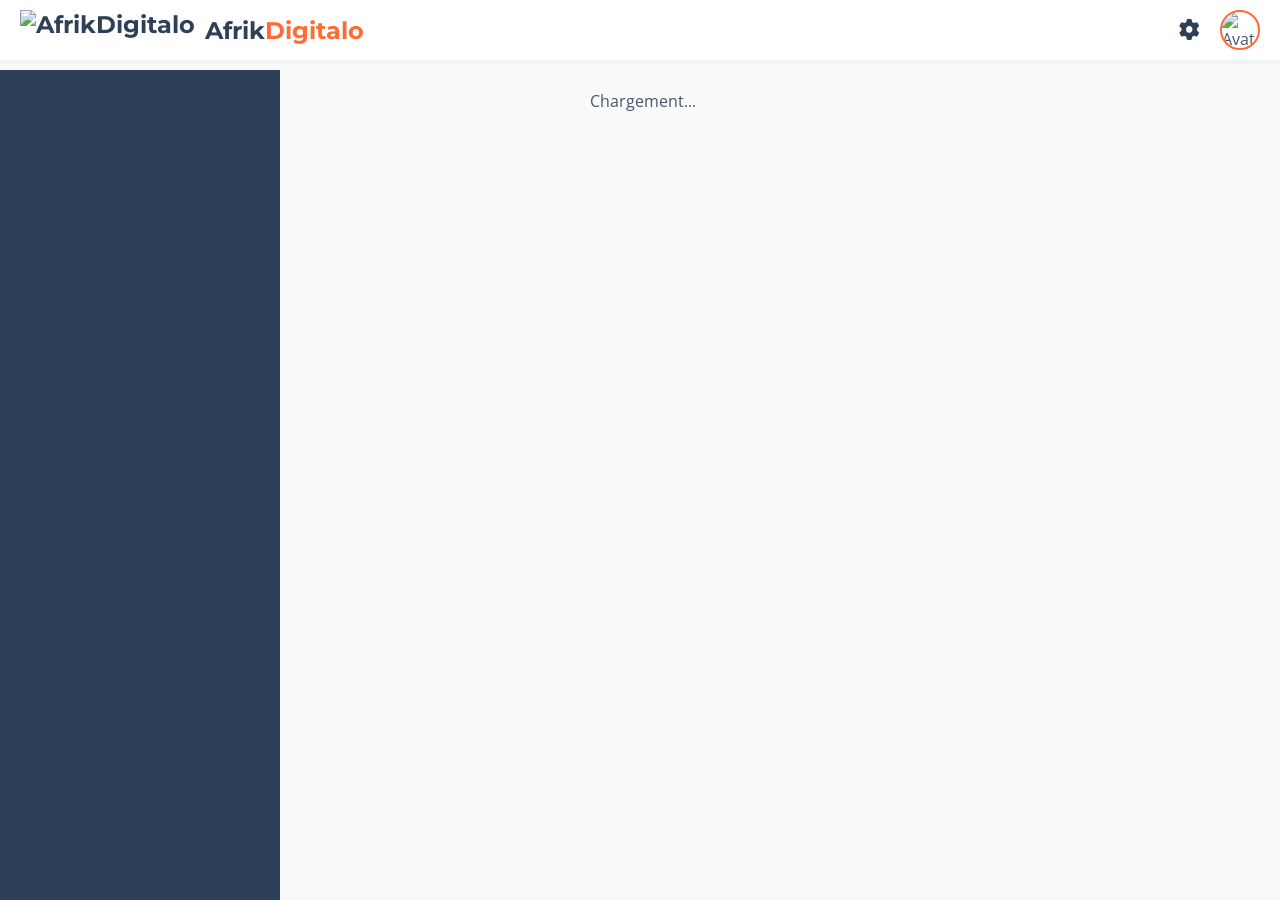
==== commit 853c085a: "Add files via upload" ====
--- a/cart.html
+++ b/cart.html
@@ -7,6 +7,78 @@
     <link href="https://fonts.googleapis.com/css2?family=Montserrat:wght@400;500;600;700&family=Open+Sans:wght@300;400;600&display=swap" rel="stylesheet">
     <link rel="stylesheet" href="https://cdnjs.cloudflare.com/ajax/libs/font-awesome/6.0.0-beta3/css/all.min.css">
     <link rel="stylesheet" href="style.css">
+    <style>
+        .cart-item {
+            display: flex;
+            gap: 20px;
+            padding: 20px;
+            background: white;
+            border-radius: 10px;
+            margin-bottom: 15px;
+            box-shadow: var(--shadow-sm);
+            align-items: center;
+        }
+        .cart-item img {
+            width: 100px;
+            height: 100px;
+            object-fit: cover;
+            border-radius: 10px;
+            cursor: pointer;
+        }
+        .cart-item-details {
+            flex: 1;
+        }
+        .cart-item-details h3 {
+            color: var(--secondary);
+            margin-bottom: 5px;
+        }
+        .cart-item-details p {
+            color: #777;
+        }
+        .cart-item-price {
+            font-weight: 700;
+            color: var(--primary);
+            font-size: 1.2rem;
+        }
+        .cart-item-actions {
+            display: flex;
+            gap: 10px;
+            align-items: center;
+        }
+        .quantity-control {
+            display: flex;
+            align-items: center;
+            gap: 5px;
+        }
+        .quantity-control button {
+            width: 30px;
+            height: 30px;
+            border-radius: 50%;
+            border: 1px solid var(--gray-light);
+            background: white;
+            cursor: pointer;
+        }
+        .cart-summary {
+            background: white;
+            padding: 20px;
+            border-radius: 10px;
+            box-shadow: var(--shadow-sm);
+            margin-top: 20px;
+            display: flex;
+            justify-content: space-between;
+            align-items: center;
+            flex-wrap: wrap;
+        }
+        .cart-total {
+            font-size: 1.5rem;
+            font-weight: 700;
+            color: var(--secondary);
+        }
+        .cart-balance {
+            font-size: 1.2rem;
+            color: var(--accent-green);
+        }
+    </style>
 </head>
 <body>
     <header class="main-header">
@@ -15,25 +87,14 @@
             <span>Afrik<span class="highlight">Digitalo</span></span>
         </div>
         <div class="header-user">
-            <span id="headerUserName">Utilisateur</span>
-            <img id="headerAvatar" src="https://randomuser.me/api/portraits/lego/1.jpg" alt="Avatar">
-            <button class="btn-logout" id="logoutBtn"><i class="fas fa-sign-out-alt"></i></button>
+            <button class="header-icon-btn" onclick="location.href='settings.html'"><i class="fas fa-cog"></i></button>
+            <img id="headerAvatar" src="https://randomuser.me/api/portraits/lego/1.jpg" alt="Avatar" onclick="location.href='profile.html'">
         </div>
     </header>
 
     <div class="dashboard">
-        <aside class="sidebar" id="sidebar">
-            <nav>
-                <ul id="sidebarNav"></ul>
-            </nav>
-        </aside>
-
-        <main class="main-content" id="mainContent">
-            <div id="verificationBanner" class="verification-banner" style="display: none;">
-                <p><i class="fas fa-exclamation-triangle"></i> Votre adresse email n'est pas encore vérifiée.</p>
-                <button id="resendVerificationBtn">Renvoyer l'email</button>
-            </div>
-
+        <aside class="sidebar"></aside>
+        <main class="main-content">
             <div id="cartContent">Chargement...</div>
         </main>
     </div>
@@ -42,15 +103,11 @@
         <ul id="mobileNavList"></ul>
     </nav>
 
-    <!-- Modal de confirmation -->
-    <div class="modal" id="confirmModal">
+    <!-- Modal détails service -->
+    <div class="modal" id="serviceDetailModal">
         <div class="modal-content">
-            <h3>Confirmation</h3>
-            <p id="confirmMessage">Êtes-vous sûr ?</p>
-            <div style="display: flex; gap: 10px; margin-top: 20px;">
-                <button class="btn btn-primary" id="confirmYes">Oui</button>
-                <button class="btn btn-secondary" onclick="closeConfirmModal()">Non</button>
-            </div>
+            <span class="modal-close" onclick="closeServiceModal()">&times;</span>
+            <div id="serviceDetailContent"></div>
         </div>
     </div>
 
@@ -73,14 +130,12 @@
     <script src="https://www.gstatic.com/firebasejs/10.7.1/firebase-firestore-compat.js"></script>
     <script src="auth.js"></script>
     <script>
-        let confirmCallback = null;
-
         document.addEventListener('DOMContentLoaded', async () => {
             await requireAuth();
             if (!userData) return;
 
             if (userData.role !== 'buyer') {
-                window.location.href = 'dashboard.html';
+                window.location.href = 'creator-dashboard.html';
                 return;
             }
 
@@ -89,13 +144,8 @@
                 { id: 'explore', url: 'explore.html', icon: 'fas fa-search', label: 'Explorer' },
                 { id: 'cart', url: 'cart.html', icon: 'fas fa-shopping-cart', label: 'Panier' },
                 { id: 'orders', url: 'orders.html', icon: 'fas fa-history', label: 'Mes achats' },
-                { id: 'favorites', url: 'favorites.html', icon: 'fas fa-heart', label: 'Favoris' },
-                { id: 'profile', url: 'profile.html', icon: 'fas fa-user', label: 'Profil' },
-                { id: 'settings', url: 'settings.html', icon: 'fas fa-cog', label: 'Paramètres' }
+                { id: 'favorites', url: 'favorites.html', icon: 'fas fa-heart', label: 'Favoris' }
             ];
-            document.getElementById('sidebarNav').innerHTML = sections.map(s => `
-                <li><a href="${s.url}" class="${s.id === 'cart' ? 'active' : ''}"><i class="${s.icon}"></i> ${s.label}</a></li>
-            `).join('');
             document.getElementById('mobileNavList').innerHTML = sections.map(s => `
                 <li><a href="${s.url}" class="${s.id === 'cart' ? 'active' : ''}"><i class="${s.icon}"></i> <span>${s.label}</span></a></li>
             `).join('');
@@ -124,48 +174,69 @@
                         title: s.title, 
                         price: s.price, 
                         quantity: item.quantity || 1,
-                        images: s.images || []
+                        images: s.images || [],
+                        description: s.description
                     });
                     total += s.price * (item.quantity || 1);
                 }
             }
 
-            let html = '<div class="orders-table"><h2>Votre panier</h2><table><thead><tr><th>Service</th><th>Prix unitaire</th><th>Quantité</th><th>Total</th><th>Action</th></tr></thead><tbody>';
+            let html = '<h2>Votre panier</h2>';
             items.forEach(item => {
-                const imageHtml = item.images.length > 0 ? `<img src="${item.images[0]}" style="width:50px; height:50px; object-fit:cover; border-radius:5px; margin-right:10px; cursor:pointer;" onclick="window.open('${item.images[0]}')">` : '';
-                html += `<tr>
-                    <td>${imageHtml} ${item.title}</td>
-                    <td>${item.price} FCFA</td>
-                    <td><input type="number" min="1" value="${item.quantity}" style="width:60px;" onchange="updateQuantity('${item.id}', this.value)"></td>
-                    <td>${item.price * item.quantity} FCFA</td>
-                    <td><button class="btn-delete" onclick="confirmRemoveFromCart('${item.id}')"><i class="fas fa-trash"></i></button></td>
-                </tr>`;
+                const imageHtml = item.images.length > 0 ? `<img src="${item.images[0]}" onclick="showServiceDetails('${item.serviceId}')">` : '';
+                html += `
+                    <div class="cart-item">
+                        ${imageHtml}
+                        <div class="cart-item-details">
+                            <h3>${item.title}</h3>
+                            <p>${item.description.substring(0, 100)}...</p>
+                            <div class="cart-item-price">${item.price} FCFA</div>
+                        </div>
+                        <div class="cart-item-actions">
+                            <div class="quantity-control">
+                                <button onclick="updateQuantity('${item.id}', -1)">-</button>
+                                <span>${item.quantity}</span>
+                                <button onclick="updateQuantity('${item.id}', 1)">+</button>
+                            </div>
+                            <button class="btn btn-danger" onclick="removeFromCart('${item.id}')"><i class="fas fa-trash"></i></button>
+                            <button class="btn btn-warning" onclick="addToFavorites('${item.serviceId}')"><i class="fas fa-heart"></i></button>
+                        </div>
+                    </div>
+                `;
             });
-            html += `</tbody></table><p><strong>Total : ${total} FCFA</strong></p>`;
-            html += `<p><strong>Votre solde : ${userData.balance || 0} FCFA</strong></p>`;
-            if ((userData.balance || 0) >= total) {
-                html += `<button class="btn-success" onclick="checkout()">Passer la commande</button>`;
-            } else {
-                html += `<p style="color:red;">Solde insuffisant. <a href="dashboard.html" style="color:var(--primary);">Recharger</a></p>`;
-            }
-            html += '</div>';
+
+            const balance = userData.balance || 0;
+            html += `
+                <div class="cart-summary">
+                    <div>
+                        <span class="cart-total">Total: ${total} FCFA</span><br>
+                        <span class="cart-balance">Votre solde: ${balance} FCFA</span>
+                    </div>
+                    ${balance >= total ? 
+                        `<button class="btn btn-success" onclick="checkout()">Passer la commande</button>` : 
+                        `<p style="color:red;">Solde insuffisant. <a href="recharge.html">Recharger</a></p>`
+                    }
+                </div>
+            `;
             contentDiv.innerHTML = html;
         }
 
-        window.updateQuantity = async function(cartId, newQuantity) {
-            const q = parseInt(newQuantity);
-            if (q < 1) return;
-            await db.collection('cart').doc(cartId).update({ quantity: q });
-            showToast('Quantité mise à jour', 'success');
+        window.updateQuantity = async function(cartId, delta) {
+            const docRef = db.collection('cart').doc(cartId);
+            const doc = await docRef.get();
+            if (!doc.exists) return;
+            const newQty = (doc.data().quantity || 1) + delta;
+            if (newQty < 1) return;
+            await docRef.update({ quantity: newQty });
             loadCart();
         };
 
-        window.confirmRemoveFromCart = function(cartId) {
-            showConfirm('Voulez-vous retirer cet article du panier ?', async () => {
+        window.removeFromCart = async function(cartId) {
+            if (confirm('Retirer cet article du panier ?')) {
                 await db.collection('cart').doc(cartId).delete();
-                showToast('Article retiré', 'success');
+                showToast('Retiré du panier', 'success');
                 loadCart();
-            });
+            }
         };
 
         window.checkout = async function() {
@@ -184,8 +255,7 @@
                     buyerId: currentUser.uid,
                     sellerId: service.creatorId,
                     serviceId: item.serviceId,
-                    amount: service.price,
-                    quantity: item.quantity || 1,
+                    amount: service.price * (item.quantity || 1),
                     status: 'pending',
                     createdAt: firebase.firestore.FieldValue.serverTimestamp()
                 });
@@ -196,41 +266,82 @@
                 return;
             }
 
-            showConfirm('Confirmez-vous l\'achat de ces articles ?', async () => {
-                const batch = db.batch();
-                const userRef = db.collection('users').doc(currentUser.uid);
-                batch.update(userRef, { balance: firebase.firestore.FieldValue.increment(-total) });
-
-                for (const order of orders) {
-                    const orderRef = db.collection('orders').doc();
-                    batch.set(orderRef, order);
-                }
-                cartSnap.docs.forEach(doc => batch.delete(doc.ref));
-
-                await batch.commit();
-
-                userData.balance -= total;
-                showToast('Commande passée avec succès !', 'success');
-                loadCart();
+            // Appliquer commission 10% pour l'entreprise
+            const companyCommission = total * 0.1;
+            const sellerAmount = total - companyCommission;
+
+            const batch = db.batch();
+            // Déduire le solde de l'acheteur
+            const userRef = db.collection('users').doc(currentUser.uid);
+            batch.update(userRef, { balance: firebase.firestore.FieldValue.increment(-total) });
+
+            // Ajouter aux revenus du vendeur (à faire dans le document du vendeur)
+            // On peut ajouter un champ balance au vendeur aussi
+            for (const order of orders) {
+                const sellerRef = db.collection('users').doc(order.sellerId);
+                batch.update(sellerRef, { balance: firebase.firestore.FieldValue.increment(order.amount - (order.amount * 0.1)) }); // 90% au vendeur
+            }
+
+            // Créer les commandes et supprimer le panier
+            for (const order of orders) {
+                const orderRef = db.collection('orders').doc();
+                batch.set(orderRef, order);
+            }
+            cartSnap.docs.forEach(doc => batch.delete(doc.ref));
+
+            await batch.commit();
+
+            // Mettre à jour le solde local
+            userData.balance -= total;
+            showToast('Commande passée avec succès !', 'success');
+            loadCart();
+        };
+
+        window.showServiceDetails = async function(serviceId) {
+            const doc = await db.collection('services').doc(serviceId).get();
+            if (!doc.exists) return;
+            const s = doc.data();
+            const creatorDoc = await db.collection('users').doc(s.creatorId).get();
+            const creator = creatorDoc.data();
+
+            let imagesHtml = '';
+            if (s.images && s.images.length) {
+                imagesHtml = '<div style="display:flex; gap:10px; flex-wrap:wrap; margin-bottom:15px;">';
+                s.images.forEach(url => {
+                    imagesHtml += `<img src="${url}" style="width:200px; height:150px; object-fit:cover; border-radius:5px; cursor:pointer;" onclick="showImageModal('${url}')">`;
+                });
+                imagesHtml += '</div>';
+            }
+
+            document.getElementById('serviceDetailContent').innerHTML = `
+                <h3>${s.title}</h3>
+                ${imagesHtml}
+                <p><strong>Description:</strong> ${s.description}</p>
+                <p><strong>Prix:</strong> ${s.price} FCFA</p>
+                <p><strong>Catégorie:</strong> ${s.category}</p>
+                <p><strong>Délai de livraison:</strong> ${s.deliveryDays} jours</p>
+                <p><strong>Vendeur:</strong> <a href="vendor-profile.html?id=${s.creatorId}" style="color: var(--primary);">${creator ? creator.name : 'Inconnu'}</a></p>
+            `;
+            document.getElementById('serviceDetailModal').classList.add('active');
+        };
+
+        window.closeServiceModal = function() {
+            document.getElementById('serviceDetailModal').classList.remove('active');
+        };
+
+        window.addToFavorites = async function(serviceId) {
+            const existing = await db.collection('favorites').where('userId', '==', currentUser.uid).where('serviceId', '==', serviceId).get();
+            if (!existing.empty) {
+                showToast('Déjà dans les favoris', 'info');
+                return;
+            }
+            await db.collection('favorites').add({
+                userId: currentUser.uid,
+                serviceId: serviceId,
+                addedAt: firebase.firestore.FieldValue.serverTimestamp()
             });
-        };
-
-        // Modal de confirmation
-        window.showConfirm = function(message, callback) {
-            document.getElementById('confirmMessage').textContent = message;
-            confirmCallback = callback;
-            document.getElementById('confirmModal').classList.add('active');
-        };
-        window.closeConfirmModal = function() {
-            document.getElementById('confirmModal').classList.remove('active');
-            confirmCallback = null;
-        };
-        document.getElementById('confirmYes').addEventListener('click', () => {
-            if (confirmCallback) {
-                confirmCallback();
-            }
-            closeConfirmModal();
-        });
+            showToast('Ajouté aux favoris', 'success');
+        };
     </script>
 </body>
 </html>
--- a/style.css
+++ b/style.css
@@ -1,4 +1,4 @@
-/* style.css */
+/* style.css - Version améliorée */
 * {
     margin: 0;
     padding: 0;
@@ -9,9 +9,8 @@
     --primary-dark: #e55a2b;
     --secondary: #2E4057;
     --accent-green: #27AE60;
-    --accent-green-dark: #1e8e4f;
+    --accent-green-light: #2ecc71;
     --accent-blue: #3498DB;
-    --accent-blue-dark: #2a7fbd;
     --light-bg: #F8F9FA;
     --dark: #2C3E50;
     --text: #4A5568;
@@ -20,12 +19,12 @@
     --danger: #E74C3C;
     --warning: #F39C12;
     --success: #27AE60;
-    --gradient-primary: linear-gradient(135deg, var(--primary) 0%, #FF8A5C 100%);
-    --gradient-success: linear-gradient(135deg, var(--accent-green) 0%, #4CAF50 100%);
-    --gradient-blue: linear-gradient(135deg, var(--accent-blue) 0%, #5faee3 100%);
-    --shadow-sm: 0 2px 4px rgba(0,0,0,0.1);
-    --shadow-md: 0 4px 6px rgba(0,0,0,0.1);
-    --shadow-lg: 0 10px 15px rgba(0,0,0,0.1);
+    --gradient-primary: linear-gradient(135deg, #FF6B35 0%, #FF8F5C 100%);
+    --gradient-green: linear-gradient(135deg, #27AE60 0%, #2ecc71 100%);
+    --gradient-blue: linear-gradient(135deg, #3498DB 0%, #5dade2 100%);
+    --shadow-sm: 0 2px 5px rgba(0,0,0,0.05);
+    --shadow-md: 0 5px 15px rgba(0,0,0,0.1);
+    --shadow-lg: 0 10px 25px rgba(0,0,0,0.15);
     --transition: all 0.3s ease;
 }
 body {
@@ -73,29 +72,33 @@
     border-radius: 50%;
     object-fit: cover;
     border: 2px solid var(--primary);
-}
-.btn-logout {
-    background: transparent;
-    border: 1px solid var(--danger);
-    color: var(--danger);
-    padding: 5px 10px;
-    border-radius: 5px;
-    cursor: pointer;
-    font-weight: 600;
-    transition: var(--transition);
-}
-.btn-logout:hover {
-    background: var(--danger);
-    color: white;
-    transform: translateY(-2px);
-    box-shadow: var(--shadow-sm);
+    cursor: pointer;
+    transition: var(--transition);
+}
+.header-user img:hover {
+    transform: scale(1.1);
+    border-color: var(--accent-green);
+}
+.header-icon-btn {
+    background: none;
+    border: none;
+    font-size: 1.3rem;
+    color: var(--secondary);
+    cursor: pointer;
+    padding: 5px;
+    border-radius: 50%;
+    transition: var(--transition);
+}
+.header-icon-btn:hover {
+    background: var(--gray-light);
+    color: var(--primary);
 }
 /* Dashboard layout */
 .dashboard {
     display: flex;
     flex: 1;
 }
-/* Sidebar desktop */
+/* Sidebar desktop - on peut le garder mais on ne l'utilise plus vraiment, mais on le laisse pour la cohérence */
 .sidebar {
     width: 280px;
     background: var(--secondary);
@@ -121,7 +124,7 @@
     padding: 15px 20px;
     color: #ddd;
     text-decoration: none;
-    transition: var(--transition);
+    transition: all 0.3s;
     border-left: 4px solid transparent;
 }
 .sidebar nav ul li a:hover,
@@ -129,11 +132,32 @@
     background: rgba(255,107,53,0.2);
     color: white;
     border-left-color: var(--primary);
-    transform: translateX(5px);
 }
 .sidebar nav ul li a i {
     width: 20px;
     font-size: 1.2rem;
+}
+/* Bouton menu mobile - on le supprime ? non, on le garde mais on peut le redesigner */
+.mobile-menu-toggle {
+    display: none;
+    background: var(--primary);
+    color: white;
+    border: none;
+    width: 45px;
+    height: 45px;
+    border-radius: 50%;
+    font-size: 1.3rem;
+    cursor: pointer;
+    box-shadow: var(--shadow-md);
+    position: fixed;
+    bottom: 80px;
+    right: 15px;
+    z-index: 1100;
+    transition: var(--transition);
+}
+.mobile-menu-toggle:hover {
+    background: var(--primary-dark);
+    transform: scale(1.1);
 }
 /* Contenu principal */
 .main-content {
@@ -179,8 +203,7 @@
     color: var(--primary);
 }
 .mobile-nav ul li a:hover {
-    transform: translateY(-3px);
-    color: var(--primary);
+    color: var(--accent-green);
 }
 /* Bannière vérification */
 .verification-banner {
@@ -194,11 +217,6 @@
     justify-content: space-between;
     flex-wrap: wrap;
     gap: 15px;
-    animation: slideIn 0.5s ease;
-}
-@keyframes slideIn {
-    from { opacity: 0; transform: translateY(-20px); }
-    to { opacity: 1; transform: translateY(0); }
 }
 .verification-banner p {
     display: flex;
@@ -218,12 +236,11 @@
 }
 .verification-banner button:hover {
     background: #e0a800;
-    transform: scale(1.05);
 }
 /* Stats cards */
 .stats-grid {
     display: grid;
-    grid-template-columns: repeat(auto-fit, minmax(250px, 1fr));
+    grid-template-columns: repeat(auto-fit, minmax(200px, 1fr));
     gap: 20px;
     margin-bottom: 30px;
 }
@@ -236,38 +253,10 @@
     align-items: center;
     gap: 15px;
     transition: var(--transition);
-    position: relative;
-    overflow: hidden;
-}
-.stat-card::before {
-    content: '';
-    position: absolute;
-    top: 0;
-    left: 0;
-    width: 100%;
-    height: 100%;
-    background: linear-gradient(45deg, transparent, rgba(255,255,255,0.1), transparent);
-    transform: translateX(-100%);
-    transition: 0.5s;
-}
-.stat-card:hover::before {
-    transform: translateX(100%);
 }
 .stat-card:hover {
     transform: translateY(-5px);
-    box-shadow: var(--shadow-lg);
-}
-.stat-card.featured {
-    background: var(--gradient-primary);
-    color: white;
-}
-.stat-card.featured .stat-icon {
-    background: rgba(255,255,255,0.2);
-    color: white;
-}
-.stat-card.featured .stat-details h3,
-.stat-card.featured .stat-details p {
-    color: white;
+    box-shadow: var(--shadow-md);
 }
 .stat-icon {
     width: 50px;
@@ -279,10 +268,6 @@
     justify-content: center;
     font-size: 1.5rem;
     color: var(--primary);
-    transition: var(--transition);
-}
-.stat-card:hover .stat-icon {
-    transform: rotate(10deg) scale(1.1);
 }
 .stat-details h3 {
     font-size: 0.9rem;
@@ -293,6 +278,54 @@
     font-size: 1.5rem;
     font-weight: 700;
     color: var(--secondary);
+}
+/* Carte spéciale pour le solde */
+.balance-card {
+    background: var(--gradient-green);
+    color: white;
+    border-radius: 15px;
+    padding: 25px;
+    box-shadow: var(--shadow-lg);
+    display: flex;
+    flex-direction: column;
+    gap: 15px;
+    transition: var(--transition);
+    animation: pulse 2s infinite;
+}
+.balance-card:hover {
+    transform: scale(1.02);
+    box-shadow: 0 15px 30px rgba(39,174,96,0.3);
+}
+.balance-card .balance-title {
+    font-size: 1.2rem;
+    opacity: 0.9;
+}
+.balance-card .balance-amount {
+    font-size: 2.5rem;
+    font-weight: 700;
+}
+.balance-card .balance-actions {
+    display: flex;
+    gap: 10px;
+}
+.balance-card .btn-balance {
+    background: rgba(255,255,255,0.2);
+    border: 1px solid rgba(255,255,255,0.5);
+    color: white;
+    padding: 10px 20px;
+    border-radius: 25px;
+    font-weight: 600;
+    cursor: pointer;
+    transition: var(--transition);
+}
+.balance-card .btn-balance:hover {
+    background: white;
+    color: var(--accent-green);
+}
+@keyframes pulse {
+    0% { box-shadow: 0 0 0 0 rgba(39,174,96,0.7); }
+    70% { box-shadow: 0 0 0 10px rgba(39,174,96,0); }
+    100% { box-shadow: 0 0 0 0 rgba(39,174,96,0); }
 }
 /* Grille de services */
 .services-grid {
@@ -301,14 +334,24 @@
     gap: 20px;
     margin-bottom: 30px;
 }
+/* Pour l'explorer, on veut 2 par ligne */
+@media (min-width: 768px) {
+    .explore-grid {
+        grid-template-columns: repeat(2, 1fr);
+    }
+}
 .service-card {
     background: white;
-    border-radius: 10px;
+    border-radius: 15px;
     padding: 20px;
     box-shadow: var(--shadow-sm);
     transition: var(--transition);
     position: relative;
     overflow: hidden;
+}
+.service-card:hover {
+    transform: translateY(-5px);
+    box-shadow: var(--shadow-lg);
 }
 .service-card::before {
     content: '';
@@ -316,29 +359,25 @@
     top: 0;
     left: 0;
     width: 100%;
-    height: 100%;
-    background: linear-gradient(45deg, transparent, rgba(255,107,53,0.05), transparent);
-    transform: translateX(-100%);
-    transition: 0.5s;
+    height: 5px;
+    background: var(--gradient-primary);
+    transform: scaleX(0);
+    transition: transform 0.3s;
 }
 .service-card:hover::before {
-    transform: translateX(100%);
-}
-.service-card:hover {
-    transform: translateY(-5px);
-    box-shadow: var(--shadow-lg);
+    transform: scaleX(1);
 }
 .service-card img {
     width: 100%;
-    height: 180px;
+    height: 150px;
     object-fit: cover;
-    border-radius: 8px;
+    border-radius: 10px;
     margin-bottom: 15px;
-    transition: var(--transition);
-    cursor: pointer;
+    cursor: pointer;
+    transition: var(--transition);
 }
 .service-card img:hover {
-    transform: scale(1.02);
+    transform: scale(1.05);
 }
 .service-card h3 {
     font-size: 1.2rem;
@@ -359,116 +398,124 @@
 }
 .service-actions {
     display: flex;
-    gap: 10px;
+    gap: 8px;
     flex-wrap: wrap;
     margin-top: 10px;
 }
+/* Boutons redesign */
 .btn {
     padding: 8px 15px;
     border: none;
-    border-radius: 5px;
+    border-radius: 25px;
     cursor: pointer;
     font-weight: 600;
     font-size: 0.9rem;
     transition: var(--transition);
-    position: relative;
-    overflow: hidden;
-}
-.btn::after {
-    content: '';
-    position: absolute;
-    top: 50%;
-    left: 50%;
-    width: 0;
-    height: 0;
-    border-radius: 50%;
-    background: rgba(255,255,255,0.5);
-    transform: translate(-50%, -50%);
-    transition: width 0.3s, height 0.3s;
-}
-.btn:active::after {
-    width: 200px;
-    height: 200px;
-}
-.btn-primary { 
-    background: var(--primary); 
-    color: white; 
-}
-.btn-primary:hover { 
-    background: var(--primary-dark); 
+    display: inline-flex;
+    align-items: center;
+    gap: 5px;
+}
+.btn-primary {
+    background: var(--gradient-primary);
+    color: white;
+    box-shadow: 0 4px 10px rgba(255,107,53,0.3);
+}
+.btn-primary:hover {
+    background: var(--primary-dark);
     transform: translateY(-2px);
-    box-shadow: var(--shadow-md);
-}
-.btn-success { 
-    background: var(--accent-green); 
-    color: white; 
-}
-.btn-success:hover { 
-    background: var(--accent-green-dark); 
+    box-shadow: 0 6px 15px rgba(255,107,53,0.4);
+}
+.btn-success {
+    background: var(--gradient-green);
+    color: white;
+    box-shadow: 0 4px 10px rgba(39,174,96,0.3);
+}
+.btn-success:hover {
+    background: var(--accent-green-light);
     transform: translateY(-2px);
-    box-shadow: var(--shadow-md);
-}
-.btn-info { 
-    background: var(--accent-blue); 
-    color: white; 
-}
-.btn-info:hover { 
-    background: var(--accent-blue-dark); 
+    box-shadow: 0 6px 15px rgba(39,174,96,0.4);
+}
+.btn-info {
+    background: var(--gradient-blue);
+    color: white;
+    box-shadow: 0 4px 10px rgba(52,152,219,0.3);
+}
+.btn-info:hover {
+    background: #5dade2;
     transform: translateY(-2px);
-    box-shadow: var(--shadow-md);
-}
-.btn-danger { 
-    background: var(--danger); 
-    color: white; 
-}
-.btn-danger:hover { 
-    background: #c0392b; 
+    box-shadow: 0 6px 15px rgba(52,152,219,0.4);
+}
+.btn-danger {
+    background: var(--danger);
+    color: white;
+}
+.btn-danger:hover {
+    background: #c0392b;
     transform: translateY(-2px);
-    box-shadow: var(--shadow-md);
-}
-.btn-warning { 
-    background: var(--warning); 
-    color: white; 
-}
-.btn-warning:hover { 
-    background: #e67e22; 
+}
+.btn-warning {
+    background: var(--warning);
+    color: white;
+}
+.btn-warning:hover {
+    background: #e67e22;
     transform: translateY(-2px);
-    box-shadow: var(--shadow-md);
-}
-.btn-edit { background: var(--accent-blue); color: white; }
-.btn-delete { background: var(--danger); color: white; }
-.btn-buy { background: var(--accent-green); color: white; }
+}
+.btn-edit {
+    background: var(--accent-blue);
+    color: white;
+}
+.btn-delete {
+    background: var(--danger);
+    color: white;
+}
+.btn-buy {
+    background: var(--accent-green);
+    color: white;
+}
+.btn-outline {
+    background: transparent;
+    border: 1px solid var(--primary);
+    color: var(--primary);
+}
+.btn-outline:hover {
+    background: var(--primary);
+    color: white;
+}
+.btn-link {
+    background: none;
+    border: none;
+    color: var(--accent-blue);
+    text-decoration: underline;
+    cursor: pointer;
+}
 .btn-add {
-    background: var(--accent-green);
+    background: var(--gradient-green);
     color: white;
     border: none;
     padding: 12px 25px;
-    border-radius: 5px;
+    border-radius: 30px;
     cursor: pointer;
     font-weight: 600;
     margin-bottom: 20px;
     display: inline-flex;
     align-items: center;
     gap: 10px;
+    box-shadow: var(--shadow-sm);
     transition: var(--transition);
 }
 .btn-add:hover {
-    background: var(--accent-green-dark);
     transform: translateY(-2px);
     box-shadow: var(--shadow-md);
 }
 /* Tableau commandes */
 .orders-table {
     background: white;
-    border-radius: 10px;
+    border-radius: 15px;
     padding: 20px;
     box-shadow: var(--shadow-sm);
     margin-bottom: 30px;
     overflow-x: auto;
-    transition: var(--transition);
-}
-.orders-table:hover {
-    box-shadow: var(--shadow-lg);
 }
 .orders-table h2 {
     margin-bottom: 20px;
@@ -490,33 +537,20 @@
 td {
     padding: 12px;
     border-bottom: 1px solid var(--gray-light);
-}
-tr {
-    transition: var(--transition);
-}
-tr:hover {
-    background: #f1f5f9;
 }
 .badge {
     padding: 5px 10px;
     border-radius: 20px;
     font-size: 0.8rem;
     font-weight: 600;
-    display: inline-block;
-    animation: fadeIn 0.3s;
-}
-@keyframes fadeIn {
-    from { opacity: 0; }
-    to { opacity: 1; }
 }
 .badge.success { background: #d4edda; color: #155724; }
 .badge.warning { background: #fff3cd; color: #856404; }
 .badge.danger { background: #f8d7da; color: #721c24; }
-.badge.info { background: #d1ecf1; color: #0c5460; }
-/* Formulaire profil */
+/* Formulaire */
 .profile-form {
     background: white;
-    border-radius: 10px;
+    border-radius: 15px;
     padding: 30px;
     box-shadow: var(--shadow-sm);
     max-width: 600px;
@@ -535,35 +569,33 @@
     width: 100%;
     padding: 12px 15px;
     border: 2px solid var(--gray-light);
-    border-radius: 5px;
+    border-radius: 8px;
     font-size: 1rem;
-    transition: border-color 0.3s, box-shadow 0.3s;
+    transition: border-color 0.3s;
 }
 .form-group input:focus, .form-group textarea:focus, .form-group select:focus {
     border-color: var(--primary);
     outline: none;
-    box-shadow: 0 0 0 3px rgba(255,107,53,0.2);
 }
 .btn-save {
-    background: var(--primary);
+    background: var(--gradient-primary);
     color: white;
     border: none;
     padding: 12px 30px;
-    border-radius: 5px;
+    border-radius: 30px;
     cursor: pointer;
     font-weight: 600;
     width: 100%;
     transition: var(--transition);
 }
 .btn-save:hover {
-    background: var(--primary-dark);
     transform: translateY(-2px);
     box-shadow: var(--shadow-md);
 }
 /* Paramètres */
 .settings-group {
     background: white;
-    border-radius: 10px;
+    border-radius: 15px;
     padding: 20px;
     margin-bottom: 20px;
     box-shadow: var(--shadow-sm);
@@ -641,7 +673,7 @@
 .modal-content {
     background: white;
     padding: 30px;
-    border-radius: 10px;
+    border-radius: 15px;
     max-width: 500px;
     width: 90%;
     max-height: 90vh;
@@ -649,10 +681,6 @@
     position: relative;
     animation: slideUp 0.3s;
 }
-@keyframes slideUp {
-    from { transform: translateY(50px); opacity: 0; }
-    to { transform: translateY(0); opacity: 1; }
-}
 .modal-content h3 {
     margin-bottom: 20px;
     color: var(--secondary);
@@ -663,11 +691,19 @@
     right: 20px;
     font-size: 1.5rem;
     cursor: pointer;
+    color: #aaa;
     transition: var(--transition);
 }
 .modal-close:hover {
     color: var(--danger);
-    transform: rotate(90deg);
+}
+@keyframes fadeIn {
+    from { opacity: 0; }
+    to { opacity: 1; }
+}
+@keyframes slideUp {
+    from { transform: translateY(50px); opacity: 0; }
+    to { transform: translateY(0); opacity: 1; }
 }
 /* Toast */
 .toast {
@@ -676,7 +712,7 @@
     right: 20px;
     background: white;
     border-left: 4px solid var(--primary);
-    border-radius: 5px;
+    border-radius: 8px;
     box-shadow: var(--shadow-lg);
     padding: 15px 25px;
     z-index: 3000;
@@ -685,11 +721,6 @@
     gap: 10px;
     transform: translateX(400px);
     transition: transform 0.3s;
-    animation: slideInRight 0.3s;
-}
-@keyframes slideInRight {
-    from { transform: translateX(400px); }
-    to { transform: translateX(0); }
 }
 .toast.show {
     transform: translateX(0);
@@ -698,61 +729,25 @@
 .toast.error { border-left-color: var(--danger); }
 .toast.warning { border-left-color: var(--warning); }
 /* Activité récente */
+.activity-list {
+    display: flex;
+    flex-direction: column;
+    gap: 10px;
+}
 .activity-item {
-    padding: 10px;
-    border-bottom: 1px solid var(--gray-light);
+    padding: 15px;
+    background: #f9f9f9;
+    border-radius: 10px;
+    display: flex;
+    justify-content: space-between;
+    align-items: center;
     transition: var(--transition);
 }
 .activity-item:hover {
-    background: #f1f5f9;
-    padding-left: 15px;
-}
-/* Hero section */
-.hero-section {
-    background: var(--gradient-primary);
-    color: white;
-    padding: 40px;
-    border-radius: 10px;
-    margin-bottom: 30px;
-    box-shadow: var(--shadow-lg);
-    animation: fadeIn 0.5s;
-}
-.hero-section h1 {
-    font-size: 2rem;
-    margin-bottom: 10px;
-}
-.hero-section p {
-    font-size: 1.1rem;
-    opacity: 0.9;
-}
-/* Filtres */
-.filters {
-    display: flex;
-    gap: 15px;
-    flex-wrap: wrap;
-    margin-bottom: 20px;
-    padding: 15px;
-    background: white;
-    border-radius: 8px;
-    box-shadow: var(--shadow-sm);
-}
-.filters select, .filters input {
-    padding: 8px 12px;
-    border: 1px solid var(--gray-light);
-    border-radius: 5px;
-    font-size: 0.9rem;
-}
-.filters button {
-    padding: 8px 20px;
-    background: var(--primary);
-    color: white;
-    border: none;
-    border-radius: 5px;
-    cursor: pointer;
-    transition: var(--transition);
-}
-.filters button:hover {
-    background: var(--primary-dark);
+    background: #f0f0f0;
+}
+.activity-item .status {
+    font-weight: 600;
 }
 /* Responsive */
 @media (max-width: 768px) {
@@ -772,16 +767,19 @@
         padding: 20px;
         padding-bottom: 80px;
     }
+    .mobile-menu-toggle {
+        display: block;
+    }
     .mobile-nav {
         display: block;
     }
     .main-header {
         padding: 10px;
     }
-    .header-user span:not(#headerUserName) {
-        display: none;
-    }
-    .services-grid {
-        grid-template-columns: repeat(2, 1fr);
+    .header-user span {
+        display: none; /* on cache le nom */
+    }
+    .balance-card .balance-amount {
+        font-size: 2rem;
     }
 }
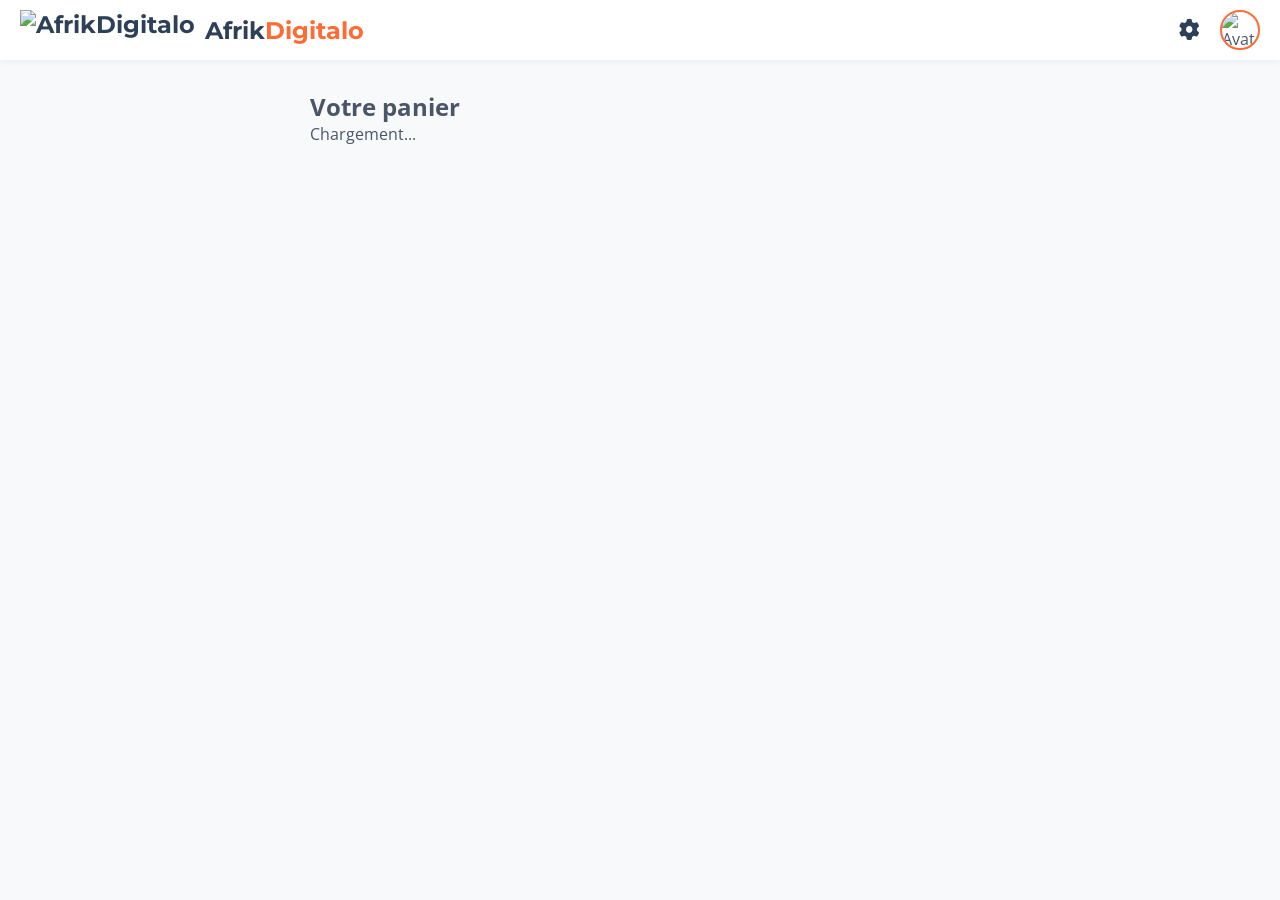
==== commit 6b00704c: "Add files via upload" ====
--- a/cart.html
+++ b/cart.html
@@ -13,12 +13,12 @@
             gap: 20px;
             padding: 20px;
             background: white;
-            border-radius: 10px;
+            border-radius: 15px;
             margin-bottom: 15px;
-            box-shadow: var(--shadow-sm);
+            box-shadow: 0 5px 15px rgba(0,0,0,0.05);
             align-items: center;
         }
-        .cart-item img {
+        .cart-item-image {
             width: 100px;
             height: 100px;
             object-fit: cover;
@@ -28,62 +28,73 @@
         .cart-item-details {
             flex: 1;
         }
-        .cart-item-details h3 {
+        .cart-item-title {
+            font-size: 1.2rem;
+            font-weight: 600;
             color: var(--secondary);
-            margin-bottom: 5px;
-        }
-        .cart-item-details p {
-            color: #777;
+            cursor: pointer;
         }
         .cart-item-price {
+            font-size: 1.1rem;
+            color: var(--primary);
             font-weight: 700;
-            color: var(--primary);
-            font-size: 1.2rem;
-        }
-        .cart-item-actions {
-            display: flex;
-            gap: 10px;
-            align-items: center;
         }
         .quantity-control {
             display: flex;
             align-items: center;
-            gap: 5px;
-        }
-        .quantity-control button {
+            gap: 10px;
+            margin: 10px 0;
+        }
+        .quantity-btn {
             width: 30px;
             height: 30px;
             border-radius: 50%;
-            border: 1px solid var(--gray-light);
-            background: white;
+            border: none;
+            background: var(--gray-light);
             cursor: pointer;
+            font-weight: bold;
+        }
+        .quantity-btn:hover {
+            background: var(--primary);
+            color: white;
+        }
+        .cart-actions {
+            display: flex;
+            gap: 10px;
         }
         .cart-summary {
             background: white;
+            border-radius: 15px;
             padding: 20px;
+            margin-top: 20px;
+            box-shadow: 0 5px 15px rgba(0,0,0,0.05);
+        }
+        .btn-checkout {
+            background: linear-gradient(135deg, var(--accent-green), #2ECC71);
+            color: white;
+            padding: 15px;
+            border: none;
             border-radius: 10px;
-            box-shadow: var(--shadow-sm);
-            margin-top: 20px;
-            display: flex;
-            justify-content: space-between;
-            align-items: center;
-            flex-wrap: wrap;
-        }
-        .cart-total {
-            font-size: 1.5rem;
-            font-weight: 700;
-            color: var(--secondary);
-        }
-        .cart-balance {
-            font-size: 1.2rem;
-            color: var(--accent-green);
+            font-weight: 600;
+            width: 100%;
+            font-size: 1.1rem;
+            cursor: pointer;
+            transition: all 0.3s;
+        }
+        .btn-checkout:hover:not(:disabled) {
+            transform: translateY(-2px);
+            box-shadow: 0 5px 15px rgba(39,174,96,0.3);
+        }
+        .btn-checkout:disabled {
+            opacity: 0.5;
+            cursor: not-allowed;
         }
     </style>
 </head>
 <body>
     <header class="main-header">
         <div class="logo">
-            <img src="https://raw.githubusercontent.com/exaucenapopolo/AfrikDigitalo/refs/heads/main/Photo/ezgif-693a681e148aad8a.gif" alt="AfrikDigitalo">
+            <img src="https://raw.githubusercontent.com/exaucenapopolo/AfrikDigitalo/refs/heads/main/Photo/ezgif-693a681e148aad8a.gif" alt="AfrikDigitalo" style="height: 40px;">
             <span>Afrik<span class="highlight">Digitalo</span></span>
         </div>
         <div class="header-user">
@@ -93,8 +104,13 @@
     </header>
 
     <div class="dashboard">
-        <aside class="sidebar"></aside>
-        <main class="main-content">
+        <main class="main-content" id="mainContent">
+            <div id="verificationBanner" class="verification-banner" style="display: none;">
+                <p><i class="fas fa-exclamation-triangle"></i> Votre adresse email n'est pas encore vérifiée.</p>
+                <button id="resendVerificationBtn">Renvoyer l'email</button>
+            </div>
+
+            <h2>Votre panier</h2>
             <div id="cartContent">Chargement...</div>
         </main>
     </div>
@@ -103,11 +119,19 @@
         <ul id="mobileNavList"></ul>
     </nav>
 
-    <!-- Modal détails service -->
+    <!-- Modal pour afficher les détails d'un service -->
     <div class="modal" id="serviceDetailModal">
-        <div class="modal-content">
+        <div class="modal-content" style="max-width: 800px;">
             <span class="modal-close" onclick="closeServiceModal()">&times;</span>
             <div id="serviceDetailContent"></div>
+        </div>
+    </div>
+
+    <!-- Modal pour afficher une image en grand -->
+    <div class="modal" id="imageModal">
+        <div class="modal-content" style="background: transparent; box-shadow: none; max-width: 90%;">
+            <span class="modal-close" onclick="closeImageModal()" style="color: white;">&times;</span>
+            <img id="fullImage" class="modal-image" src="">
         </div>
     </div>
 
@@ -135,7 +159,7 @@
             if (!userData) return;
 
             if (userData.role !== 'buyer') {
-                window.location.href = 'creator-dashboard.html';
+                window.location.href = 'dashboard.html';
                 return;
             }
 
@@ -143,7 +167,7 @@
                 { id: 'dashboard', url: 'dashboard.html', icon: 'fas fa-home', label: 'Accueil' },
                 { id: 'explore', url: 'explore.html', icon: 'fas fa-search', label: 'Explorer' },
                 { id: 'cart', url: 'cart.html', icon: 'fas fa-shopping-cart', label: 'Panier' },
-                { id: 'orders', url: 'orders.html', icon: 'fas fa-history', label: 'Mes achats' },
+                { id: 'orders', url: 'orders.html', icon: 'fas fa-history', label: 'Achats' },
                 { id: 'favorites', url: 'favorites.html', icon: 'fas fa-heart', label: 'Favoris' }
             ];
             document.getElementById('mobileNavList').innerHTML = sections.map(s => `
@@ -175,68 +199,145 @@
                         price: s.price, 
                         quantity: item.quantity || 1,
                         images: s.images || [],
-                        description: s.description
+                        description: s.description,
+                        deliveryDays: s.deliveryDays,
+                        category: s.category
                     });
                     total += s.price * (item.quantity || 1);
                 }
             }
 
-            let html = '<h2>Votre panier</h2>';
+            let html = '';
             items.forEach(item => {
-                const imageHtml = item.images.length > 0 ? `<img src="${item.images[0]}" onclick="showServiceDetails('${item.serviceId}')">` : '';
+                const imageHtml = item.images.length > 0 ? 
+                    `<img src="${item.images[0]}" class="cart-item-image" onclick="showImage('${item.images[0]}')">` : 
+                    '<div style="width:100px; height:100px; background:#f0f0f0; border-radius:10px;"></div>';
+                
                 html += `
                     <div class="cart-item">
                         ${imageHtml}
                         <div class="cart-item-details">
-                            <h3>${item.title}</h3>
-                            <p>${item.description.substring(0, 100)}...</p>
+                            <div class="cart-item-title" onclick="showServiceDetails('${item.serviceId}')">${item.title}</div>
                             <div class="cart-item-price">${item.price} FCFA</div>
-                        </div>
-                        <div class="cart-item-actions">
                             <div class="quantity-control">
-                                <button onclick="updateQuantity('${item.id}', -1)">-</button>
+                                <button class="quantity-btn" onclick="updateQuantity('${item.id}', ${item.quantity - 1})">-</button>
                                 <span>${item.quantity}</span>
-                                <button onclick="updateQuantity('${item.id}', 1)">+</button>
+                                <button class="quantity-btn" onclick="updateQuantity('${item.id}', ${item.quantity + 1})">+</button>
                             </div>
-                            <button class="btn btn-danger" onclick="removeFromCart('${item.id}')"><i class="fas fa-trash"></i></button>
-                            <button class="btn btn-warning" onclick="addToFavorites('${item.serviceId}')"><i class="fas fa-heart"></i></button>
+                            <div class="cart-actions">
+                                <button class="btn btn-warning" onclick="addToFavorites('${item.serviceId}')"><i class="fas fa-heart"></i> Favoris</button>
+                                <button class="btn btn-danger" onclick="confirmRemove('${item.id}')"><i class="fas fa-trash"></i> Supprimer</button>
+                            </div>
                         </div>
                     </div>
                 `;
             });
 
-            const balance = userData.balance || 0;
             html += `
                 <div class="cart-summary">
-                    <div>
-                        <span class="cart-total">Total: ${total} FCFA</span><br>
-                        <span class="cart-balance">Votre solde: ${balance} FCFA</span>
-                    </div>
-                    ${balance >= total ? 
-                        `<button class="btn btn-success" onclick="checkout()">Passer la commande</button>` : 
-                        `<p style="color:red;">Solde insuffisant. <a href="recharge.html">Recharger</a></p>`
-                    }
+                    <h3>Récapitulatif</h3>
+                    <p>Total: <strong>${total} FCFA</strong></p>
+                    <p>Votre solde: <strong>${userData.balance || 0} FCFA</strong></p>
+                    <button class="btn-checkout" onclick="checkout()" ${(userData.balance || 0) < total ? 'disabled' : ''}>
+                        ${(userData.balance || 0) >= total ? 'Passer la commande' : 'Solde insuffisant'}
+                    </button>
                 </div>
             `;
+
             contentDiv.innerHTML = html;
         }
 
-        window.updateQuantity = async function(cartId, delta) {
-            const docRef = db.collection('cart').doc(cartId);
-            const doc = await docRef.get();
+        window.updateQuantity = async function(cartId, newQuantity) {
+            if (newQuantity < 1) {
+                if (confirm('Voulez-vous supprimer cet article ?')) {
+                    await db.collection('cart').doc(cartId).delete();
+                    showToast('Article supprimé', 'success');
+                    loadCart();
+                }
+                return;
+            }
+            await db.collection('cart').doc(cartId).update({ quantity: newQuantity });
+            showToast('Quantité mise à jour', 'success');
+            loadCart();
+        };
+
+        window.confirmRemove = function(cartId) {
+            if (confirm('Êtes-vous sûr de vouloir retirer cet article du panier ?')) {
+                db.collection('cart').doc(cartId).delete().then(() => {
+                    showToast('Article retiré', 'success');
+                    loadCart();
+                });
+            }
+        };
+
+        window.showServiceDetails = async function(serviceId) {
+            const doc = await db.collection('services').doc(serviceId).get();
             if (!doc.exists) return;
-            const newQty = (doc.data().quantity || 1) + delta;
-            if (newQty < 1) return;
-            await docRef.update({ quantity: newQty });
-            loadCart();
-        };
-
-        window.removeFromCart = async function(cartId) {
-            if (confirm('Retirer cet article du panier ?')) {
-                await db.collection('cart').doc(cartId).delete();
-                showToast('Retiré du panier', 'success');
-                loadCart();
-            }
+            const s = doc.data();
+            const creatorDoc = await db.collection('users').doc(s.creatorId).get();
+            const creator = creatorDoc.data();
+
+            let imagesHtml = '';
+            if (s.images && s.images.length) {
+                imagesHtml = '<div style="display:flex; gap:10px; flex-wrap:wrap; margin-bottom:15px;">';
+                s.images.forEach(url => {
+                    imagesHtml += `<img src="${url}" style="width:200px; height:150px; object-fit:cover; border-radius:10px; cursor:pointer;" onclick="showImage('${url}')">`;
+                });
+                imagesHtml += '</div>';
+            }
+
+            let faqHtml = '';
+            if (s.faq && s.faq.length) {
+                faqHtml = '<h4>Questions fréquentes</h4>';
+                s.faq.forEach((item, index) => {
+                    faqHtml += `
+                        <div style="margin-bottom:10px; border-bottom:1px solid #eee; padding-bottom:5px;">
+                            <strong>Q: ${item.question}</strong><br>
+                            <span>R: ${item.answer}</span>
+                        </div>
+                    `;
+                });
+            }
+
+            const modalContent = document.getElementById('serviceDetailContent');
+            modalContent.innerHTML = `
+                <h3>${s.title}</h3>
+                ${imagesHtml}
+                <p><strong>Description:</strong> ${s.description}</p>
+                <p><strong>Prix:</strong> ${s.price} FCFA</p>
+                <p><strong>Catégorie:</strong> ${s.category}</p>
+                <p><strong>Délai de livraison:</strong> ${s.deliveryDays} jours</p>
+                <p><strong>Vendeur:</strong> <a href="vendor-profile.html?id=${s.creatorId}" style="color: var(--primary);">${creator ? creator.name : 'Inconnu'}</a></p>
+                ${faqHtml}
+            `;
+            document.getElementById('serviceDetailModal').classList.add('active');
+        };
+
+        window.closeServiceModal = function() {
+            document.getElementById('serviceDetailModal').classList.remove('active');
+        };
+
+        window.showImage = function(url) {
+            document.getElementById('fullImage').src = url;
+            document.getElementById('imageModal').classList.add('active');
+        };
+
+        window.closeImageModal = function() {
+            document.getElementById('imageModal').classList.remove('active');
+        };
+
+        window.addToFavorites = async function(serviceId) {
+            const existing = await db.collection('favorites').where('userId', '==', currentUser.uid).where('serviceId', '==', serviceId).get();
+            if (!existing.empty) {
+                showToast('Déjà dans les favoris', 'info');
+                return;
+            }
+            await db.collection('favorites').add({
+                userId: currentUser.uid,
+                serviceId: serviceId,
+                addedAt: firebase.firestore.FieldValue.serverTimestamp()
+            });
+            showToast('Ajouté aux favoris', 'success');
         };
 
         window.checkout = async function() {
@@ -256,6 +357,7 @@
                     sellerId: service.creatorId,
                     serviceId: item.serviceId,
                     amount: service.price * (item.quantity || 1),
+                    quantity: item.quantity || 1,
                     status: 'pending',
                     createdAt: firebase.firestore.FieldValue.serverTimestamp()
                 });
@@ -266,23 +368,12 @@
                 return;
             }
 
-            // Appliquer commission 10% pour l'entreprise
-            const companyCommission = total * 0.1;
-            const sellerAmount = total - companyCommission;
+            if (!confirm(`Confirmez-vous l'achat pour un total de ${total} FCFA ?`)) return;
 
             const batch = db.batch();
-            // Déduire le solde de l'acheteur
             const userRef = db.collection('users').doc(currentUser.uid);
             batch.update(userRef, { balance: firebase.firestore.FieldValue.increment(-total) });
 
-            // Ajouter aux revenus du vendeur (à faire dans le document du vendeur)
-            // On peut ajouter un champ balance au vendeur aussi
-            for (const order of orders) {
-                const sellerRef = db.collection('users').doc(order.sellerId);
-                batch.update(sellerRef, { balance: firebase.firestore.FieldValue.increment(order.amount - (order.amount * 0.1)) }); // 90% au vendeur
-            }
-
-            // Créer les commandes et supprimer le panier
             for (const order of orders) {
                 const orderRef = db.collection('orders').doc();
                 batch.set(orderRef, order);
@@ -291,57 +382,10 @@
 
             await batch.commit();
 
-            // Mettre à jour le solde local
             userData.balance -= total;
             showToast('Commande passée avec succès !', 'success');
             loadCart();
         };
-
-        window.showServiceDetails = async function(serviceId) {
-            const doc = await db.collection('services').doc(serviceId).get();
-            if (!doc.exists) return;
-            const s = doc.data();
-            const creatorDoc = await db.collection('users').doc(s.creatorId).get();
-            const creator = creatorDoc.data();
-
-            let imagesHtml = '';
-            if (s.images && s.images.length) {
-                imagesHtml = '<div style="display:flex; gap:10px; flex-wrap:wrap; margin-bottom:15px;">';
-                s.images.forEach(url => {
-                    imagesHtml += `<img src="${url}" style="width:200px; height:150px; object-fit:cover; border-radius:5px; cursor:pointer;" onclick="showImageModal('${url}')">`;
-                });
-                imagesHtml += '</div>';
-            }
-
-            document.getElementById('serviceDetailContent').innerHTML = `
-                <h3>${s.title}</h3>
-                ${imagesHtml}
-                <p><strong>Description:</strong> ${s.description}</p>
-                <p><strong>Prix:</strong> ${s.price} FCFA</p>
-                <p><strong>Catégorie:</strong> ${s.category}</p>
-                <p><strong>Délai de livraison:</strong> ${s.deliveryDays} jours</p>
-                <p><strong>Vendeur:</strong> <a href="vendor-profile.html?id=${s.creatorId}" style="color: var(--primary);">${creator ? creator.name : 'Inconnu'}</a></p>
-            `;
-            document.getElementById('serviceDetailModal').classList.add('active');
-        };
-
-        window.closeServiceModal = function() {
-            document.getElementById('serviceDetailModal').classList.remove('active');
-        };
-
-        window.addToFavorites = async function(serviceId) {
-            const existing = await db.collection('favorites').where('userId', '==', currentUser.uid).where('serviceId', '==', serviceId).get();
-            if (!existing.empty) {
-                showToast('Déjà dans les favoris', 'info');
-                return;
-            }
-            await db.collection('favorites').add({
-                userId: currentUser.uid,
-                serviceId: serviceId,
-                addedAt: firebase.firestore.FieldValue.serverTimestamp()
-            });
-            showToast('Ajouté aux favoris', 'success');
-        };
     </script>
 </body>
 </html>
